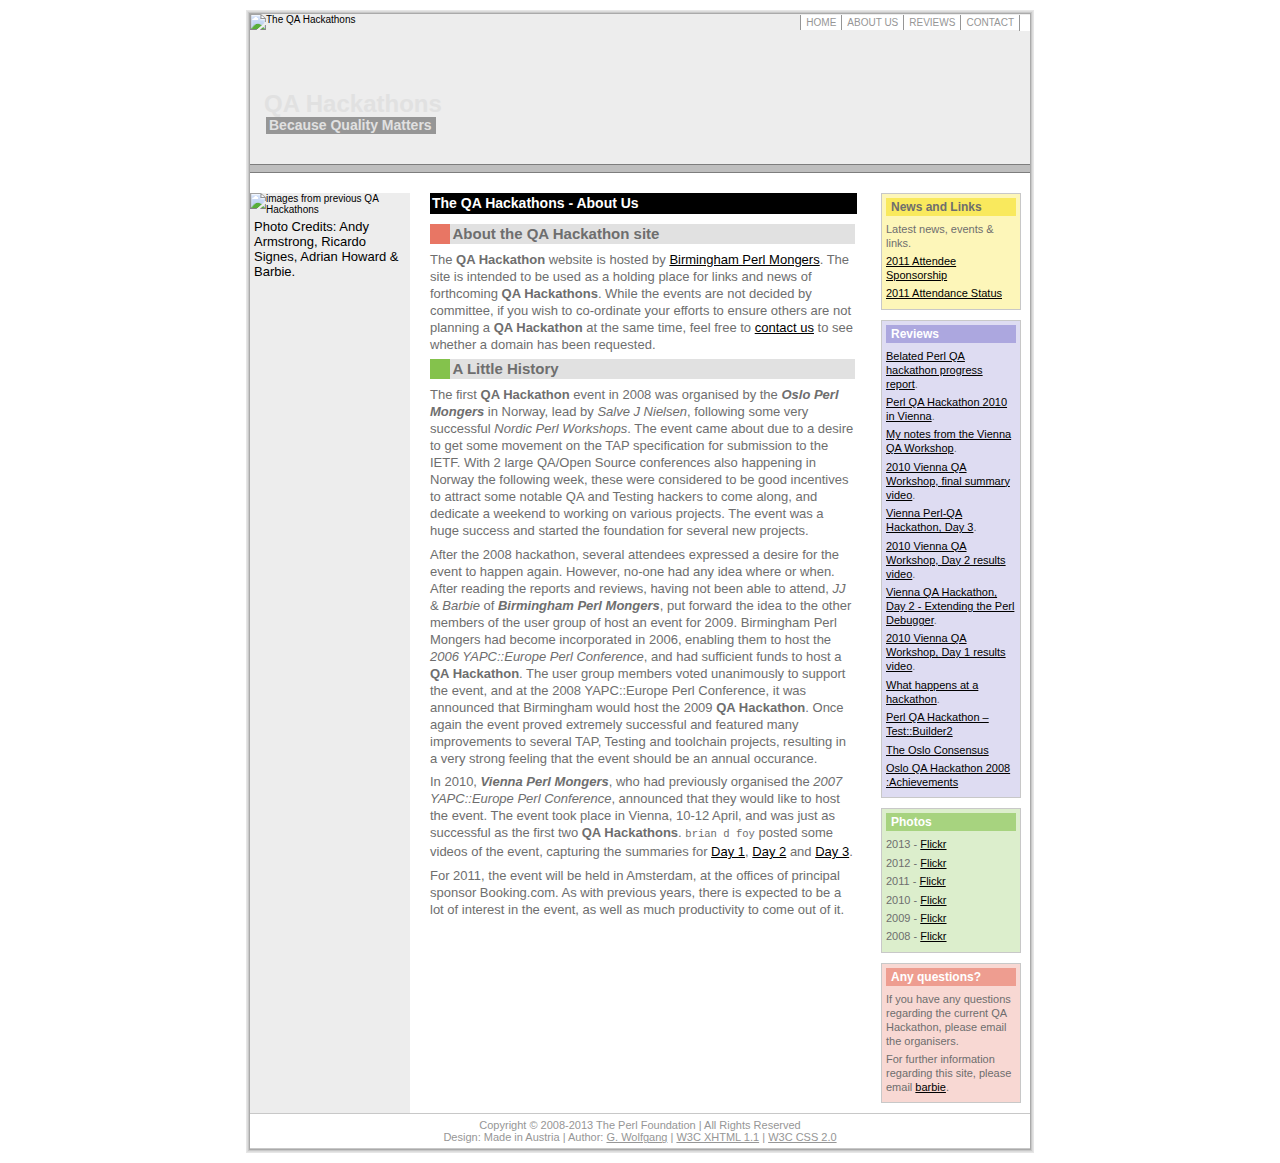
==== html/about.html @ 66c02064 "added review page" ====
<!DOCTYPE html PUBLIC "-//W3C//DTD XHTML 1.1//EN" "http://www.w3.org/TR/xhtml11/DTD/xhtml11.dtd">
<html xmlns="http://www.w3.org/1999/xhtml" xml:lang="en">

<head>
  <meta http-equiv="content-type" content="text/html; charset=iso-8859-1" />
  <meta name="description" content="QA Hackathons" />
  <meta name="keywords" content="qa,testing,hackathon,quality assurance,perl" />
  <link rel="stylesheet" type="text/css" media="all" href="./css/style.css" />
  <title>QA Hackathons - Because Quality Matters</title>

<script type="text/javascript">
var gaJsHost = (("https:" == document.location.protocol) ? "https://ssl." : "http://www.");
document.write(unescape("%3Cscript src='" + gaJsHost + "google-analytics.com/ga.js' type='text/javascript'%3E%3C/script%3E"));
</script>
<script type="text/javascript">
try {
var pageTracker = _gat._getTracker("UA-1826389-28");
pageTracker._trackPageview();
} catch(err) {}</script>

</head>

<body>
  <div id="border-container1">
  <div id="border-container2">
  <div id="border-container3">
  <div id="page-container">

  	<!-- HEADER -->
    <!-- Global Navigation -->
		<h3 class="hide">Global Navigation</h3>
    <div class="nav-global-container">
      <div class="nav-global nav-global-font">
			  <ul>
    	    <li><a href="index.html">Home</a></li>
    	    <li><a href="about.html">About Us</a></li>
    	    <li><a href="reviews.html">Reviews</a></li>
    	    <li><a href="contact.html">Contact</a></li>
          <li><a href="contact.html#language"><img class="img-flag" src="./img/flag_uk.gif" title="Website in English" alt=""/></a></li>
<!--
          <li><a href="#"><img class="img-flag" src="./img/flag_spain.gif" title="Website en Espanol" alt=""/></a></li>
          <li><a href="#"><img class="img-flag" src="./img/flag_france.gif" title ="Website en Francais" alt=""/></a></li>
          <li><a href="#"><img class="img-flag" src="./img/flag_germany.gif" title ="Website auf Deutsch" alt=""/></a></li>
-->

        </ul>
		  </div>
    </div>

    <!-- Sitename and Banner -->
		<div class="site-name">
		  QA Hackathons
		  <div class="site-slogan">
			  Because Quality Matters
			</div>
		</div>
		<div><img class="img-header" src="./img/qahack-banner.jpg" alt="The QA Hackathons" width="780" height="150" /></div>

    <!-- Main navigation -->
		<h3 class="hide">Main Navigation</h3>
    <div class="nav-main nav-main-font">
			<p>
		  </p>
		</div>

  	<!-- FRONT PAGE SIDEBANNER -->
		<h3 class="hide">Sub-Navigation</h3>
		<div class="sidebanner-frontpage">
    <div class="buffer"></div>
	  	<img class="img-sidebanner" src="./img/sidebar.jpg" alt="images from previous QA Hackathons" width="160" height="500" />
          <p>Photo Credits: Andy Armstrong, Ricardo Signes, Adrian Howard &amp; Barbie.</p>
    </div>

    <!-- WRAP CONTENT AND SIDEBAR -->
    <div class="container-content-sidebar">

  	<!-- 	CONTENT -->
		<h3 class="hide">Content</h3>
		<div class="content content-font">

  	  <!-- Page title -->
		  <div class="content-pagetitle"><p>The QA Hackathons - About Us</p></div>

			<div class="contentbox-container-full">
			  <div class="contentbox-title-shading bg-red07 box-on">&nbsp;</div>
				<div class="contentbox-title-shading">About the QA Hackathon site</div>
        <div class="contentbox-noshading">
          <p>The <strong>QA Hackathon</strong> website is hosted by <a href="http://birmingham.pm.org">Birmingham Perl Mongers</a>. The site is intended to be used as a holding place for links and news of forthcoming <strong>QA Hackathons</strong>. While the events are not decided by committee, if you wish to co-ordinate your efforts to ensure others are not planning a <strong>QA Hackathon</strong> at the same time, feel free to <a href="contact.html">contact us</a> to see whether a domain has been requested.</p>
        </div>

			  <div class="contentbox-title-shading bg-green07 box-on">&nbsp;</div>
				<div class="contentbox-title-shading">A Little History</div>
        <div class="contentbox-noshading">
          <p>The first <strong>QA Hackathon</strong> event in 2008 was organised by the <em><strong>Oslo Perl Mongers</strong></em> in Norway, lead by <em>Salve J Nielsen</em>, following some very successful <em>Nordic Perl Workshops</em>. The event came about due to a desire to get some movement on the TAP specification for submission to the IETF. With 2 large QA/Open Source conferences also happening in Norway the following week, these were considered to be good incentives to attract some notable QA and Testing hackers to come along, and dedicate a weekend to working on various projects. The event was a huge success and started the foundation for several new projects.</p>
          <p>After the 2008 hackathon, several attendees expressed a desire for the event to happen again. However, no-one had any idea where or when. After reading the reports and reviews, having not been able to attend, <em>JJ</em> &amp; <em>Barbie</em> of <em><strong>Birmingham Perl Mongers</strong></em>, put forward the idea to the other members of the user group of host an event for 2009. Birmingham Perl Mongers had become incorporated in 2006, enabling them to host the <em>2006 YAPC::Europe Perl Conference</em>, and had sufficient funds to host a <strong>QA Hackathon</strong>. The user group members voted unanimously to support the event, and at the 2008 YAPC::Europe Perl Conference, it was announced that Birmingham would host the 2009 <strong>QA Hackathon</strong>. Once again the event proved extremely successful and featured many improvements to several TAP, Testing and toolchain projects, resulting in a very strong feeling that the event should be an annual occurance.</p>
          <p>In 2010, <em><strong>Vienna Perl Mongers</strong></em>, who had previously organised the <em>2007 YAPC::Europe Perl Conference</em>, announced that they would like to host the event. The event took place in Vienna, 10-12 April, and was just as successful as the first two <strong>QA Hackathons</strong>. <code>brian d foy</code> posted some videos of the event, capturing the summaries for <a href="http://blogs.perl.org/users/brian_d_foy/2010/04/2010-vienna-qa-workshop-day-1-results-video.html">Day 1</a>, <a href="http://blogs.perl.org/users/brian_d_foy/2010/04/2010-vienna-qa-workshop-day-2-results-video.html">Day 2</a> and <a href="http://blogs.perl.org/users/brian_d_foy/2010/04/2010-vienna-qa-workshop-final-summary-video.html">Day 3</a>.</p>
          <p>For 2011, the event will be held in Amsterdam, at the offices of principal sponsor Booking.com. As with previous years, there is expected to be a lot of interest in the event, as well as much productivity to come out of it.</p>
        </div>

      </div>
    </div>


    <!-- SIDEBAR -->
		<h3 class="hide">Sidebar</h3>
	  <div class="sidebar sidebar-font">

			<div class="sidebarbox-border bg-yellow03">
        <div class="sidebarbox-title-shading bg-yellow07">News and Links</div>
	  		<p>Latest news, events & links.</p>
	  		<p><a href="http://2011.qa-hackathon.org/qa2011/wiki?node=Sponsors">2011 Attendee Sponsorship</a></p>
			  <p><a href="http://2011.qa-hackathon.org/qa2011/wiki?node=Attendees">2011 Attendance Status</a></p>
      </div>

			<div class="sidebarbox-border bg-blue02">
        <div class="sidebarbox-title-shading bg-blue05 txt-white">Reviews</div>
        <!-- 2010 -->
	  		<p><a href="http://www.dagolden.com/index.php/35/belated-perl-qa-hackathon-progress-report/">Belated Perl QA hackathon progress report</a>.</p>
	  		<p><a href="http://jozef.kutej.net/2010/04/perl-qa-hackathon-2010-in-vienna.html">Perl QA Hackathon 2010 in Vienna</a>.</p>
	  		<p><a href="http://blogs.perl.org/users/brian_d_foy/2010/04/my-notes-from-the-vienna-qa-workshop.html">My notes from the Vienna QA Workshop</a>.</p>
	  		<p><a href="http://blogs.perl.org/users/brian_d_foy/2010/04/2010-vienna-qa-workshop-final-summary-video.html">2010 Vienna QA Workshop, final summary video</a>.</p>
	  		<p><a href="http://blogs.perl.org/users/ovid/2010/04/vienna-perl-qa-hackathon-day-3.html">Vienna Perl-QA Hackathon, Day 3</a>.</p>
	  		<p><a href="http://blogs.perl.org/users/brian_d_foy/2010/04/2010-vienna-qa-workshop-day-2-results-video.html">2010 Vienna QA Workshop, Day 2 results video</a>.</p>
	  		<p><a href="http://blogs.perl.org/users/ovid/2010/04/vienna-qa-hackathon-day-2---extending-the-perl-debugger.html">Vienna QA Hackathon, Day 2 - Extending the Perl Debugger</a>.</p>
	  		<p><a href="http://blogs.perl.org/users/brian_d_foy/2010/04/2010-vienna-qa-workshop-day-1-results-video.html">2010 Vienna QA Workshop, Day 1 results video</a>.</p>

        <!-- 2009 -->
	  		<p><a href="http://www.h-online.com/open/features/What-happens-at-a-hackathon-746561.html">What happens at a hackathon</a>.</p>
        <p><a href="http://colinnewell.wordpress.com/2009/03/31/perl-qa-hackathon-testbuilder2/">Perl QA Hackathon � Test::Builder2</a></p>

        <!-- 2008 -->
        <p><a href="http://use.perl.org/~Alias/journal/36128">The Oslo Consensus</a></p>
        <p><a href="http://perl-qa.hexten.net/wiki/index.php/Oslo_QA_Hackathon_2008_:Achievements">Oslo QA Hackathon 2008 :Achievements</a></p>
      </div>

			<div class="sidebarbox-border bg-green02">
        <div class="sidebarbox-title-shading bg-green05 txt-white">Photos</div>
        <p>2013 - <a href="http://www.flickr.com/search/?ss=2&w=all&q=qa2013&m=text">Flickr</a></p>
        <p>2012 - <a href="http://www.flickr.com/search/?ss=2&w=all&q=2012+qa+hackathon&m=text">Flickr</a></p>
        <p>2011 - <a href="http://www.flickr.com/search/?ss=2&w=all&q=2011+qa+hackathon&m=text">Flickr</a></p>
        <p>2010 - <a href="http://www.flickr.com/search/?ss=2&w=all&q=2010+qa+hackathon&m=text">Flickr</a></p>
        <p>2009 - <a href="http://www.flickr.com/search/?ss=2&w=all&q=2009+qa+hackathon&m=text">Flickr</a></p>
        <p>2008 - <a href="http://www.flickr.com/search/?ss=2&w=all&q=osloperlqa2008&m=text">Flickr</a></p>
      </div>

			<div class="sidebarbox-border bg-red02">
        <div class="sidebarbox-title-shading bg-red05 txt-white">Any questions?</div>
        <p>If you have any questions regarding the current QA Hackathon, please email the organisers. </p>
        <p>For further information regarding this site, please email <a href="mailto:barbie@missbarbell.co.uk">barbie</a>.</p>
      </div>
    </div>

    <!-- END WRAP CONTENT AND SIDEBAR -->
		</div>

    <!-- FOOTER -->
		<h3 class="hide">Footer</h3>
    <div class="footer footer-font">
       Copyright &copy; 2008-2013 The Perl Foundation | All Rights Reserved<br />Design: Made in Austria | Author: <a href="mailto:gw@actamail.com">G. Wolfgang</a> | <a href="http://validator.w3.org/check?uri=referer" title="Validate code as W3C XHTML 1.1 Strict Compliant">W3C XHTML 1.1</a> | <a href="http://jigsaw.w3.org/css-validator/" title="Validate Style Sheet as W3C CSS 2.0 Compliant">W3C CSS 2.0</a>
    </div>
  </div>
  </div>
  </div>
  </div>
</body>
</html>
---- html/css/style.css ----
/*****************************************************/
/*   Design:  GoFlexiblePro                          */
/*            Stylesheet for screen rendering        */
/*---------------------------------------------------*/
/*   Author:  G. Wolfgang                            */
/*   Email:   gw@actamail.com                        */
/*   Date:    April 14, 2006                         */
/*---------------------------------------------------*/
/*   You can use this stylesheet freely under the    */
/*   condition of giving proper author credits.      */
/*---------------------------------------------------*/
/*   Check out my favorite website: www.sda.org      */
/*****************************************************/

/*-----------------------------------------------------------------------*/
/* REMARK: FONT-SIZE DEFINITIONS                                         */
/*-----------------------------------------------------------------------*/
/* Relative font-sizes in "em" are used where necessary. To make the     */
/* "em"-units normed, the incoming font sizes are set to 1.0 em. The     */
/* font-size variations throughout the webpage are then expressed in     */
/* percentage values respective to the incoming font-size. To make       */
/* calculations easier, the font definition in "body" is such that       */
/* 1.0em = 10px. This makes life a real breeze!                          */
/*-----------------------------------------------------------------------*/

/*************************/
/* SECTION 1 - MAIN BODY */
/*************************/

/*-------------------------------*/
/* Section 1.1 - Page definition */
/*-------------------------------*/

body {
	font-size: 62.5%; margin: 0em auto; padding: 0em; font-family: "trebuchet ms", verdana, arial, sans-serif;
}

#border-container1 { 
    width: 786px; margin: 10px auto; border: solid 1px rgb(230,230,230); 
}

#border-container2 { 
    width: 784px; margin: 0px auto; border: solid 1px rgb(220,220,220); 
}

#border-container3 { 
    width: 782px; margin: 0px auto; border: solid 1px rgb(200,200,200); 
}

#page-container {
	width: 780px; margin: 0px auto; padding: 0px; border: solid 1px rgb(170,170,170); background-color: rgb(237,237,237);
}

/**********************/
/* SECTION 2 - HEADER */
/**********************/

/*--------------------------------------*/
/* Section 2.1 - Global navigation menu */
/*--------------------------------------*/

.nav-global-container {
	float: left; position: absolute; z-index: 3; width: 780px; top: 15px; background-color: transparent;
}

.nav-global ul {	
	float: right; margin: 0px; padding: 0px; list-style: none;
}	

.nav-global li {
	float: left; white-space: nowrap; text-transform: uppercase;
}

.nav-global li a {
	display: block; margin: 0px; padding: 2px 5px 2px 5px; border-left: solid 1px rgb(150,150,150); background-color: rgb(255,255,255); color: rgb(150,150,150); text-decoration: none; font-size: 100%;
}

.nav-global a:hover {
	background-color: rgb(255,255,255); color: rgb(0,0,0); text-decoration: underline;
}

.img-flag {
	display: block; height: 1.2em; margin: 0px; padding: 0px; border: solid 0px rgb(0,0,0);
}

/*-----------------------------------*/
/* Section 2.2 - Sitename and Banner */
/*-----------------------------------*/

.site-name  {
	clear: both; float: left; position: absolute; z-index: 1; width: 700px; top: 90px; margin: 0px; padding-left: 14px; background-color: transparent; color: rgb(225,225,225); font-weight: bold; font-size: 24px;
}

.site-slogan  {
	float: left; position: absolute; z-index: 2; width: 11.7em; top: 1.9em; left: 16px; margin: 0px; padding: 0px 3px 1px 3px; background-color: rgb(150,150,150);	color: rgb(225,225,225); font-weight: bold; font-size: 14px;
}

.img-header {
	clear: both; float: left; width: 780px; height: 150px; margin: 0px; padding: 0px;
}

/*------------------------------------*/
/* Section 2.3 - Main navigation menu */
/*------------------------------------*/

.nav-main {
	clear: both; float: left; width: 780px; margin: 0px; padding: 0px; border-top: solid 1px rgb(125,125,125); border-bottom: solid 1px rgb(125,125,125); background-color: rgb(190,190,190);
}

.nav-main ul {	
	list-style: none; margin: 0px; padding: 0px; font-weight: bold;
}	

.nav-main li {
	float: left; display: block; white-space: nowrap; background-color: inherit;
}

.nav-main li a {
	color: rgb(255,255,255); margin: 0px; padding: 0px 10px 0px 10px; border-right: solid 1px rgb(255,255,255); text-decoration: none; font-size: 130%;		
}

.nav-main a:hover, .nav-main a.selected {
	background-color: inherit; color: rgb(110,110,110); text-decoration: none;
}

/*************************************/
/* SECTION 3 - FRONT-PAGE SIDEBANNER */
/*************************************/

.sidebanner-frontpage {
	clear: both; float: left; width: 160px; margin: 0px; padding: 0px;
}

.sidebanner-frontpage p { padding: 4px; }

.img-sidebanner {
	width: 160px; margin: 0px; padding: 0px; border: none;
}

/******************************/
/* SECTION 4 - SUB-NAVIGATION */
/******************************/

/*--------------------*/
/* Section 4.1 - Size */
/*--------------------*/

.nav-sub {
	clear: both; min-height: 400px; float: left; width: 160px; margin: 0px; padding: 0px; color: rgb(110,110,110);
}

/* IE6-hack for min-height. Also works for IE7-Beta2 */
* html .nav-sub {
	height: 400px;
} 
/* End IE-Hack */

/*--------------------*/
/* Section 4.2 - Menu */
/*--------------------*/

.nav-sub ul {	
	float: left; list-style: none; width: 160px; margin: 0px; padding: 0px; border-bottom: solid 1px rgb(200,200,200);
}	

.nav-sub li {
	margin: 0px; padding: 0px;
}

.nav-sub li.title {
	vertical-align: top; margin: 0px; padding: 10px 7px 10px 14px; text-transform: uppercase; color: rgb(175,175,175); font-weight: bold; font-size: 140%;
}

.nav-sub li.group a {
	display: block; min-height: 1.5em; margin: 0px; padding: 3px 7px 2px 10px; border-top: solid 1px rgb(200,200,200); border-left: solid 5px rgb(235,235,235); text-decoration: none; text-transform: uppercase; font-weight: bold; font-size: 120%;
}

/* IE6-hack for min-height. Also works for IE7-Beta2 */
* html .nav-sub li.group a {
	height: 1.5em;
}
/* End IE-Hack */
	
.nav-sub li a {
	display: block; min-height: 1.5em; margin: 0px; padding: 3px 7px 2px 10px; border-left: solid 5px rgb(235,235,235); color: rgb(110,110,110); text-decoration: none; font-size: 120%;
}

/* IE6-hack for min-height. Also works for IE7-Beta2 */
* html .nav-sub li a {
	height: 1.5em;
}
/* End IE-Hack */

.nav-sub li.group a:hover, .nav-sub li.group .selected {
	border-left: solid 5px rgb(175,175,175); background-color: rgb(225,225,225); text-decoration: none;
}

.nav-sub a:hover, .nav-sub .selected {
	border-left: solid 5px rgb(175,175,175); background-color: rgb(225,225,225); text-decoration: none;
}

.nav-sub-align {
	text-align: left;
}

/*******************************************************************/
/* SECTION 5 -  Extend left column height to footer                */
/*-----------------------------------------------------------------*/
/* TRICK: To nest the right two columns (content and sidebar) and  */
/* give them a minimum height and white background. Then let the   */
/* left column have transparent background so the light-grey color */
/* from the global page definition comes through. However, nesting  */
/* floats inside each other with identical widths may activate the */
/* IE character duplicating bug, where the last characters of the  */
/* last float statement are duplicated outside the float. The      */
/* correction for this is to reduce the sidebar float so that the  */
/* sum of the content and sidebar floats are 6px less than the     */
/* container holding them. See Section 7.1, where this is done.    */
/* ----------------------------------------------------------------*/
/* RESTRICTION: For situations where the left navigation menu is   */
/* expanding over the minimum 600px height, it must remain smaller */
/* than the right columns. Otherwise the global page grey back-    */
/* will shine through after the end of the content and sidebar     */
/* columns. This situation may arise when you have very long left  */
/* navigation menus, and short content and sidebars. If this is    */
/* your situation, then simply increase the minimum height of the  */
/* left column, as well as the container defined in this section.  */
/*******************************************************************/

/* Contain both right columns (content and sidebar) in one         */
/* container and extended to a minimum height of 600 px            */
/* The "!important" statement is for Firefox so that the           */
/* "height" statement still allows the container to grow and       */
/* not remain fixed size. Necessary because IE cannot render       */
/* the "min-height" property                                       */

.container-content-sidebar {
   float: left; width: 620px; min-height: 400px; margin: 0px; padding: 0px; background-color: rgb(255,255,255);
}

/* IE6-hack for min-height. Also works for IE7-Beta2 */
* html .container-content-sidebar {
	height: 400px;
} 
/* End IE-Hack */

/* Put a buffer between sub-navigation column and      */
/* main-navigation so that the global page background  */
/* color does not come through in this place           */

.buffer {
 	float: left; width: 160px; height: 20px; margin: 0px; padding: 0px; background-color: rgb(255,255,255);	
}

/***********************/
/* SECTION 6 - CONTENT */
/***********************/

/*--------------------*/
/* Section 6.1 - Size */
/*--------------------*/

.content {
	float: left; width: 425px; margin: 0px; padding: 20px 20px 0px 20px; background-color: rgb(255,255,255);	
}

/*-------------------------*/
/* Section 6.2 - Pagetitle */
/*-------------------------*/

.content-pagetitle {
	width: 425px; margin: 0px 0px 10px 0px; padding: 2px 0px 2px 2px; background: #000; color: #fff; font-weight: bold;
}

.content-pagetitle p {
	padding: 0px; margin: 0px; font-weight: bold; font-size: 140%;
}

/*----------------------------------*/
/* Section 6.3 - Extra container    */
/*----------------------------------*/
/* To ensure that no problems arise */
/* with right and left floatings    */
/* and make the implementation      */
/* robuster.                        */
/*----------------------------------*/

.contentbox-container-full {
	 float: left; width: 425px; margin: 0px 0px 1.5em 0px; padding: 0px;
}

.contentbox-container-left {
	float: left; width: 205px; margin: 0px 0px 1.5em 0px; padding: 0px;
}

.contentbox-container-right {
	float: right; width: 205px; margin: 0px 0px 1.5em 0px; padding: 0px;
}

/*-----------------------------*/
/* Section 6.4 - Content title */
/*-----------------------------*/

.contentbox-title-noshading-noline {
	display: block; margin: 0px; padding: 0px; background-color: transparent; text-transform: none; font-weight: bold; font-size: 150%;
}

.contentbox-title-noshading-line {
	display: block; margin: 0px 0px 0.2em 0px; padding: 0px; border-bottom: solid 2px rgb(135,135,135); background-color: transparent; text-transform: none; font-weight: bold; font-size: 150%;
}

.contentbox-title-shading {
  	margin: 0px; padding: 1px 0px 2px 3px; background-color: rgb(225,225,225); font-weight: bold; font-size: 150%;	
}

/*--------------------------------*/
/* Section 6.5 - Contentbox size  */
/*--------------------------------*/

/* No shading */
.contentbox-noshading {
	margin: 0px; padding: 0.7em 0px 0px 0px; background-color: transparent;
}

/* Shading */
.contentbox-shading {
	margin: 0px; padding: 7px 10px 5px 10px; background-color: transparent;
}

/*-------------------------------*/
/* Section 6.6 - Contentbox text */
/*-------------------------------*/

/* Heading */
h1 {
	clear: left; margin: 1.0em 0px 1.0em 0px; font-weight: bold; font-size: 150%;
}

h2 {
	clear: left; margin: 1.5em 0px 1.0em 0px; font-weight: bold; font-size: 140%;
}

h3 {
	clear: left; margin: 1.0em 0px 0.6em 0px;	font-weight: bold; font-size: 130%;
}

h4 {
	clear: left; margin: 0.5em 0px 0.5em 0px;	font-weight: bold; font-style: italic; font-size: 130%;
}

/* Paragraph text */
p {
   clear: left; margin: 0em 0px 0.5em 0px; padding: 0px; font-size: 130%;
}

/* Quote */
p.quote {
   clear: left; margin: 0em 30px 0.6em 30px;	line-height: 120%; font-size: 120%;
}

/* Embedded */
.embed {
   float: left; width: 120px; margin: 2px 7px 2px 0px; padding: 5px 5px 5px 5px; background-color: rgb(225,225,225); font-style: italic; font-weight: bold;  line-height: 1.2em; font-size: 180%;
}

.embed-caption {
   float: left; margin: 5px 0px 0px 0px; padding: 0px; font-style: italic; font-weight: normal; line-height: 1.2em; font-size: 50%;
}

/* Unordered list */
.content ul {
	margin: 0px 10px 10px 0px; padding: 0px 0px 0px 30px; list-style-type: disc; list-style-position: outside; font-size: 130%;
}

/* Ordered List */
.content ol {
	margin: 0px 10px 0px 17px; padding: 0px 0px 0px 30px; list-style-type: decimal; list-style-position: outside; font-size: 130%;
}

/*--------------------------*/
/* Section 6.7 - Datatables */
/*--------------------------*/

.tabledata {
	clear: left; margin: 0.5em 0px 0.2em 30px; border: solid 1px rgb(150,150,150); empty-cells: show; border-collapse: collapse; background-color: rgb(225,225,225);
}

.tabledata tr {
	margin: 0px; padding: 0px;
}

.tabledata td {
	padding: 2px 7px 2px 7px; border: solid 1px rgb(150,150,150); text-align: left; font-size: 120%;
}

.tabledata th {
	margin: 0px; padding: 2px 7px 2px 7px; border: solid 1px rgb(150,150,150); empty-cells: show; text-align: left; font-size: 120%; 	
}

p.tabledata-caption {
	margin: 0em 0px 10px 30px; padding: 0px; clear: both; text-align: left; font-size: 120%;
}

/*----------------------*/
/* Section 6.8 - Images */
/*----------------------*/

/* No border */
.img-left-noborder {
	float: left; margin: 0.3em 7px 3px 0px;
}

.img-right-noborder {
	float: right; margin: 0.3em 0px 3px 7px;
}

/* Border */
.img-left-border {
	float: left; margin: 0.3em 7px 3px 0px; border: solid 1px rgb(150,150,150);
}

.img-right-border {
	float: right; margin: 0.3em 0px 3px 7px; border: solid 1px rgb(150,150,150);	
}

/***********************/
/* SECTION 7 - SIDEBAR */
/***********************/

/*-----------------------------------------------*/
/* Section 7.1 - Size                            */
/*-----------------------------------------------*/
/* Because of IE float-rendering bug, the width  */
/* must be reduced by 6px, otherwise it will     */
/* duplicate characters after the last float     */
/* Reason: IE may not alwys allow nested floats  */
/* have identical widths, but inside float must  */
/* be smaller than outside float. This IE-bug is */
/* somewhat unpredictable. See Section 5 header  */
/* for more details on this topic.               */
/*-----------------------------------------------*/

.sidebar {
	 float: right; width: 144px; margin: 0px ; padding: 20px 5px 0px 0px; background-color: rgb(255,255,255);
}

/*-----------------------*/
/* Section 7.2 - Textbox */
/*-----------------------*/

.sidebarbox-noborder {
	width: 140px; margin: 0em 0px 1.0em 0px; padding: 0px;
}

.sidebarbox-border {
	width: 130px; margin: 0px 0px 1.0em 0px; padding: 4px 4px 4px 4px; border: solid 1px rgb(200,200,200);
}

/*-----------------------------*/
/* Section 7.3 - Textbox title */
/*-----------------------------*/

.sidebarbox-title-noshading-noline {
	 display: block; margin: 0px 0px 0.5em 0px; padding: 1px 0px 1px 0px;font-weight: bold; font-size: 120%;
}

.sidebarbox-title-noshading-line {
	display: block; margin: 0px 0px 0.5em 0px; padding: 1px 0px 1px 0px; border-bottom: solid 1px rgb(135,135,135); background-color: transparent; font-weight: bold; font-size: 120%;
}

.sidebarbox-title-shading {
	display: block; margin: 0px 0px 0.5em 0px; padding: 2px 5px 2px 5px; background-color: rgb(225,225,225); font-weight: bold; font-size: 120%;
}

/*------------------------------*/
/* Section 7.4 - Paragraph text */
/*------------------------------*/

.sidebarbox-noborder p {
	margin: 0px 4px 0.4em 4px; padding: 0px; background-color: transparent; font-size: 110%;
}

.sidebarbox-border p {
	margin: 0px 0px 0.4em 0px; padding: 0px; background-color: transparent; font-size: 110%;
}

/**********************/
/* SECTION 8 - FOOTER */
/**********************/

/* Somehow not possible to use percentage values to scale the font-size here. */
/* Therefore the is the font-size definition given in the generic CSS-class   */
/* "footer-font", even though those generic font classes should all have a    */
/* normed size of 1.0em. But making footer an exception will not hurt us.     */

.footer {
	clear: both; width: 780px; margin: 0px 0px 0px 0px; padding: 5px 0px 5px 0px; border-top: solid 1px rgb(200,200,200); border-bottom: solid 1px rgb(200,200,200); background-color: rgb(255,255,255); text-align: center;	
}

/***************************************************/
/* SECTION 9 - HYPERLINKS FOR NON-NAVIGATION TEXTS */
/***************************************************/

.content a, .sidebar a {
	color: rgb(0,0,0); text-decoration: underline;
}

.content a:hover, .sidebar a:hover {
	color: rgb(110,110,110); text-decoration: none;
}

.content a:visited, .sidebar a:visited {
	color: rgb(110,110,110);
}

.footer a {
	color: rgb(150,150,150); text-decoration: underline;
}

.footer a:hover {
	color: rgb(0,0,0); text-decoration: none;
}

/********************************/
/* SECTION 10 - GENERIC CLASSES */
/********************************/

/*------------------------------------------*/
/* Section 10.1 - Global default fonts      */
/*------------------------------------------*/
/* Only applied to the main div-statements  */
/* for the basic page regions.              */
/*------------------------------------------*/

.nav-global-font {
	font-size: 1.0em;
}

.nav-main-font {
	font-size: 1.0em;
}

.nav-sub-font {
	font-size: 1.0em;
}

.content-font {
	font-size: 1.0em; line-height: 1.7em; color: rgb(110,110,110);
}

.sidebar-font {
	font-size: 1.0em; line-height: 1.4em; color: rgb(110,110,110);
}

/* Percentage value does not work in "footer", so we     */
/* cannot give the normed size of "1.0em" here and scale */
/* it up inside the "footer". Thus we define the final   */
/* font-size here the way it will appear on screen.      */
.footer-font {
	font-size: 1.1em; color: rgb(150,150,150);
}

/*--------------------------------------*/
/* Section 10.2 - Horizontal alignments */
/*--------------------------------------*/

.align-left {
	text-align: left;
}

.align-right {
	text-align: right;
}

.float-left {
	float: left;
}

.float-right {
	float: right;
}

/*-------------------------------------*/
/* Section 10.3 - Title decoration box */
/*-------------------------------------*/

.box-on {
	float: left; width: 1.0em; margin-right: 0.2em; padding-left: 0.3em;
}

.box-off {
	display: none;
}

/*---------------------------*/
/* Section 10.4  Text colors */
/*---------------------------*/

/* Basic Colors */
.txt-white {
	color: rgb(255,255,255);
}

.txt-black {
	color: rgb(0,0,0);
}

/* Grey */
.txt-grey01 {
	color: rgb(242,242,242);
}

.txt-grey02 {
	color: rgb(230,230,230);
}

.txt-grey03 {
	color: rgb(217,217,217);
}

.txt-grey04 {
	color: rgb(204,204,204);
}

.txt-grey05 {
	color: rgb(191,191,191);
}

.txt-grey06 {
	color: rgb(178,178,178);
}

.txt-grey07 {
	color: rgb(153,153,153);
}

.txt-grey08 {
	color: rgb(127,127,127);
}

.txt-grey09 {
	color: rgb(89,89,89);
}

.txt-grey10 {
	color: rgb(51,51,51);
}

/* Yellow */
.txt-yellow01 {
	color: rgb(254,252,232);
}

.txt-yellow02 {
	color: rgb(253,249,201);
}

.txt-yellow03 {
	color: rgb(253,246,185);
}

.txt-yellow04 {
	color: rgb(252,243,162);
}

.txt-yellow05 {
	color: rgb(251,239,139);
}

.txt-yellow06 {
	color: rgb(250,236,116);
}

.txt-yellow07 {
	color: rgb(249,233,93);
}

.txt-yellow08 {
	color: rgb(249,230,69);
}

.txt-yellow09 {
	color: rgb(248,227,46);
}

.txt-yellow10 {
	color: rgb(247,224,23);
}

/* Blue */
.txt-blue01 {
	color: rgb(238,237,249);
}

.txt-blue02 {
	color: rgb(222,220,242);
}

.txt-blue03 {
	color: rgb(205,202,236);
}

.txt-blue04 {
	color: rgb(189,185,229);
}

.txt-blue05 {
	color: rgb(172,167,223);
}

.txt-blue06 {
	color: rgb(155,149,217);
}

.txt-blue07 {
	color: rgb(139,132,210);
}

.txt-blue08 {
	color: rgb(122,114,204);
}

.txt-blue09 {
	color: rgb(106,97,197);
}

.txt-blue10 {
	color: rgb(89,79,191);
}

/* Green */
.txt-green01 {
	color: rgb(237,246,229);
}

.txt-green02 {
	color: rgb(220,238,204);
}

.txt-green03 {
	color: rgb(202,229,178);
}

.txt-green04 {
	color: rgb(185,220,153);
}

.txt-green05 {
	color: rgb(167,211,127);
}

.txt-green06 {
	color: rgb(149,203,102);
}

.txt-green07 {
	color: rgb(132,194,76);
}

.txt-green08 {
	color: rgb(114,185,51);
}

.txt-green09 {
	color: rgb(97,177,25);
}

.txt-green10 {
	color: rgb(79,168,0);
}

/* Red */
.txt-red01 {
	color: rgb(252,235,233);
}

.txt-red02 {
	color: rgb(248,216,211);
}

.txt-red03 {
	color: rgb(245,196,188);
}

.txt-red04 {
	color: rgb(242,177,166);
}

.txt-red05 {
	color: rgb(238,157,144);
}

.txt-red06 {
	color: rgb(235,137,122);
}

.txt-red07 {
	color: rgb(232,118,100);
}

.txt-red08 {
	color: rgb(229,98,77);
}

.txt-red09 {
	color: rgb(225,79,55);
}

.txt-red10 {
	color: rgb(222,59,33);
}

/*----------------------------------*/
/* Section 10.5 - Background colors */
/*----------------------------------*/

/* Basic Colors */
.bg-white {
	background-color: rgb(255,255,255);
}

.bg-black {
	background-color: rgb(0,0,0);
}

/* Grey */
.bg-grey01 {
	background-color: rgb(242,242,242);
}

.bg-grey02 {
	background-color: rgb(230,230,230);
}

.bg-grey03 {
	background-color: rgb(217,217,217);
}

.bg-grey04 {
	background-color: rgb(204,204,204);
}

.bg-grey05 {
	background-color: rgb(191,191,191);
}

.bg-grey06 {
	background-color: rgb(178,178,178);
}

.bg-grey07 {
	background-color: rgb(153,153,153);
}

.bg-grey08 {
	background-color: rgb(127,127,127);
}

.bg-grey09 {
	background-color: rgb(89,89,89);
}

.bg-grey10 {
	background-color: rgb(51,51,51);
}

/* Yellow */
.bg-yellow01 {
	background-color: rgb(254,252,232);
}

.bg-yellow02 {
	background-color: rgb(253,249,201);
}

.bg-yellow03 {
	background-color: rgb(253,246,185);
}

.bg-yellow04 {
	background-color: rgb(252,243,162);
}

.bg-yellow05 {
	background-color: rgb(251,239,139);
}

.bg-yellow06 {
	background-color: rgb(250,236,116);
}

.bg-yellow07 {
	background-color: rgb(249,233,93);
}

.bg-yellow08 {
	background-color: rgb(249,230,69);
}

.bg-yellow09 {
	background-color: rgb(248,227,46);
}

.bg-yellow10 {
	background-color: rgb(247,224,23);
}

/* Blue */
.bg-blue01 {
	background-color: rgb(238,237,249);
}

.bg-blue02 {
	background-color: rgb(222,220,242);
}

.bg-blue03 {
	background-color: rgb(205,202,236);
}

.bg-blue04 {
	background-color: rgb(189,185,229);
}

.bg-blue05 {
	background-color: rgb(172,167,223);
}

.bg-blue06 {
	background-color: rgb(155,149,217);
}

.bg-blue07 {
	background-color: rgb(139,132,210);
}

.bg-blue08 {
	background-color: rgb(122,114,204);
}

.bg-blue09 {
	background-color: rgb(106,97,197);
}

.bg-blue10 {
	background-color: rgb(89,79,191);
}

/* Green */
.bg-green01 {
	background-color: rgb(237,246,229);
}

.bg-green02 {
	background-color: rgb(220,238,204);
}

.bg-green03 {
	background-color: rgb(202,229,178);
}

.bg-green04 {
	background-color: rgb(185,220,153);
}

.bg-green05 {
	background-color: rgb(167,211,127);
}

.bg-green06 {
	background-color: rgb(149,203,102);
}

.bg-green07 {
	background-color: rgb(132,194,76);
}

.bg-green08 {
	background-color: rgb(114,185,51);
}

.bg-green09 {
	background-color: rgb(97,177,25);
}

.bg-green10 {
	background-color: rgb(79,168,0);
}

/* Red */
.bg-red01 {
	background-color: rgb(252,235,233);
}

.bg-red02 {
	background-color: rgb(248,216,211);
}

.bg-red03 {
	background-color: rgb(245,196,188);
}

.bg-red04 {
	background-color: rgb(242,177,166);
}

.bg-red05 {
	background-color: rgb(238,157,144);
}

.bg-red06 {
	background-color: rgb(235,137,122);
}

.bg-red07 {
	background-color: rgb(232,118,100);
}

.bg-red08 {
	background-color: rgb(229,98,77);
}

.bg-red09 {
	background-color: rgb(225,79,55);
}

.bg-red10 {
	background-color: rgb(222,59,33);
}

/******************************/
/* SECTION 11 - MISCELLANEOUS */
/******************************/

/* Horizontal line */
hr {
	clear: both; width: 425px; height: 1px; border: none;
}

/* HTML-code examples */
.showcode {
  font-family: monospace; font-weight: bold; font-size: 13px; color: rgb(255,0,0);
}

/* Hide HTML-tags. Good when no pagestyle supported by browser */
.hide {
	display: none;
}

br {
	clear: both;
}
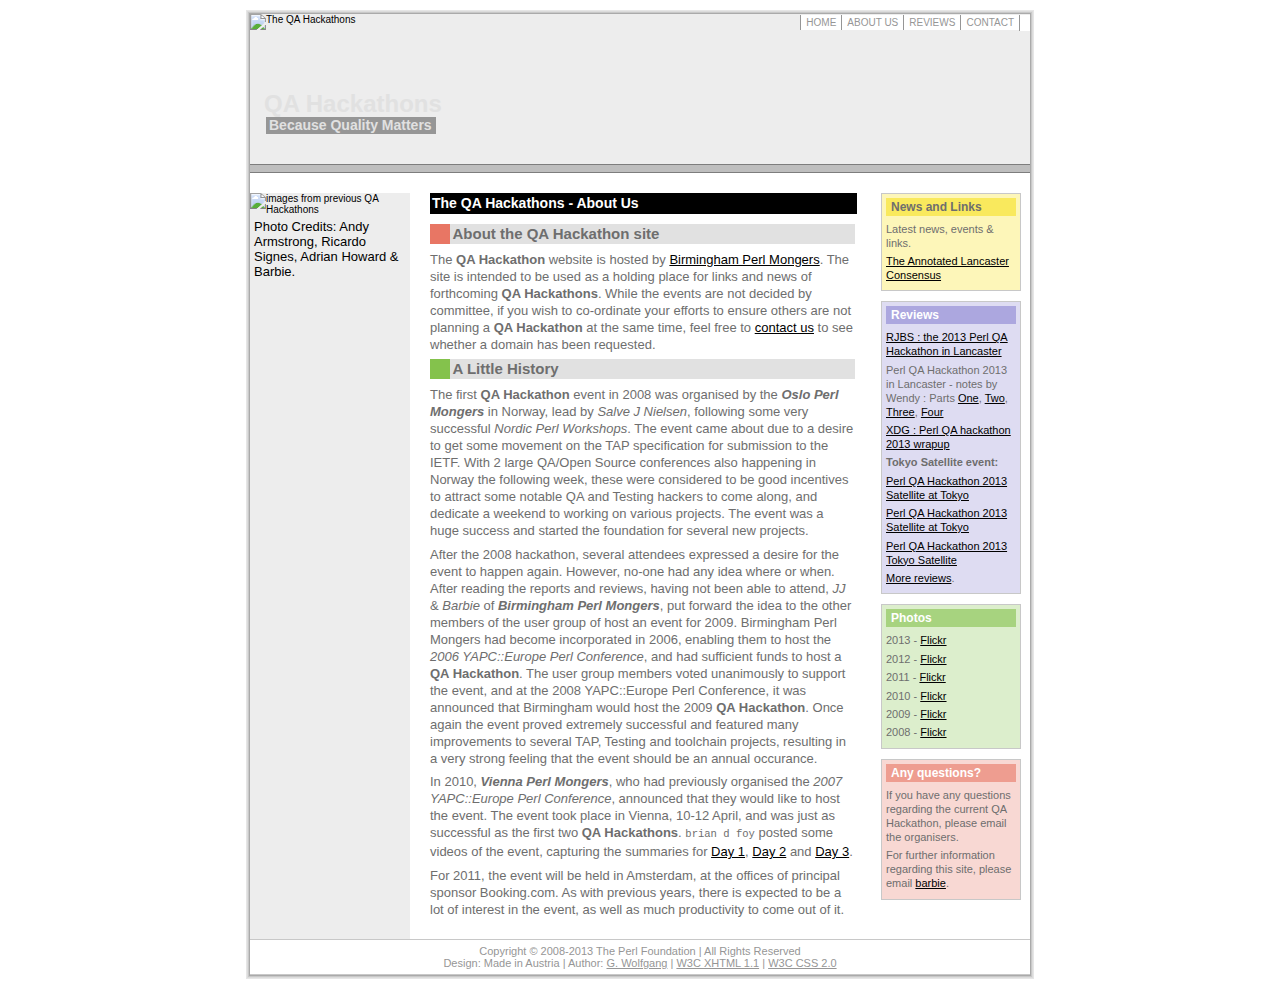
==== commit fce763b9: "accessibility updates" ====
--- a/html/about.html
+++ b/html/about.html
@@ -1,12 +1,15 @@
-<!DOCTYPE html PUBLIC "-//W3C//DTD XHTML 1.1//EN" "http://www.w3.org/TR/xhtml11/DTD/xhtml11.dtd">
-<html xmlns="http://www.w3.org/1999/xhtml" xml:lang="en">
+<?xml version="1.0" encoding="UTF-8"?>
+<!DOCTYPE html PUBLIC "-//W3C//DTD XHTML 1.0 Transitional//EN" "http://www.w3.org/TR/xhtml1/DTD/xhtml1-transitional.dtd">
+<html xmlns="http://www.w3.org/1999/xhtml" xml:lang="en-gb" lang="en-gb">
 
 <head>
+  <title>About Us - QA Hackathons - Because Quality Matters</title>
+
   <meta http-equiv="content-type" content="text/html; charset=iso-8859-1" />
-  <meta name="description" content="QA Hackathons" />
-  <meta name="keywords" content="qa,testing,hackathon,quality assurance,perl" />
+  <meta name="description"        content="QA Hackathons" />
+  <meta name="keywords"           content="qa,testing,hackathon,quality assurance,perl" />
+
   <link rel="stylesheet" type="text/css" media="all" href="./css/style.css" />
-  <title>QA Hackathons - Because Quality Matters</title>
 
 <script type="text/javascript">
 var gaJsHost = (("https:" == document.location.protocol) ? "https://ssl." : "http://www.");
@@ -32,11 +35,11 @@
     <div class="nav-global-container">
       <div class="nav-global nav-global-font">
 			  <ul>
-    	    <li><a href="index.html">Home</a></li>
-    	    <li><a href="about.html">About Us</a></li>
-    	    <li><a href="reviews.html">Reviews</a></li>
-    	    <li><a href="contact.html">Contact</a></li>
-          <li><a href="contact.html#language"><img class="img-flag" src="./img/flag_uk.gif" title="Website in English" alt=""/></a></li>
+    	    <li><a href="/index.html"             title="Home"      >Home</a></li>
+    	    <li><a href="/about.html"             title="About Us"  >About Us</a></li>
+    	    <li><a href="/reviews.html"           title="Reviews"   >Reviews</a></li>
+    	    <li><a href="/contact.html"           title="Contact Us">Contact</a></li>
+          <li><a href="/contact.html#language"  title="Languages" ><img class="img-flag" src="./img/flag_uk.gif" title="Website in English" alt=""/></a></li>
 <!--
           <li><a href="#"><img class="img-flag" src="./img/flag_spain.gif" title="Website en Espanol" alt=""/></a></li>
           <li><a href="#"><img class="img-flag" src="./img/flag_france.gif" title ="Website en Francais" alt=""/></a></li>
@@ -85,7 +88,7 @@
 			  <div class="contentbox-title-shading bg-red07 box-on">&nbsp;</div>
 				<div class="contentbox-title-shading">About the QA Hackathon site</div>
         <div class="contentbox-noshading">
-          <p>The <strong>QA Hackathon</strong> website is hosted by <a href="http://birmingham.pm.org">Birmingham Perl Mongers</a>. The site is intended to be used as a holding place for links and news of forthcoming <strong>QA Hackathons</strong>. While the events are not decided by committee, if you wish to co-ordinate your efforts to ensure others are not planning a <strong>QA Hackathon</strong> at the same time, feel free to <a href="contact.html">contact us</a> to see whether a domain has been requested.</p>
+          <p>The <strong>QA Hackathon</strong> website is hosted by <a href="http://birmingham.pm.org" title="Birmingham Perl Mongers">Birmingham Perl Mongers</a>. The site is intended to be used as a holding place for links and news of forthcoming <strong>QA Hackathons</strong>. While the events are not decided by committee, if you wish to co-ordinate your efforts to ensure others are not planning a <strong>QA Hackathon</strong> at the same time, feel free to <a href="/contact.html" title="Contact Us">contact us</a> to see whether a domain has been requested.</p>
         </div>
 
 			  <div class="contentbox-title-shading bg-green07 box-on">&nbsp;</div>
@@ -93,7 +96,7 @@
         <div class="contentbox-noshading">
           <p>The first <strong>QA Hackathon</strong> event in 2008 was organised by the <em><strong>Oslo Perl Mongers</strong></em> in Norway, lead by <em>Salve J Nielsen</em>, following some very successful <em>Nordic Perl Workshops</em>. The event came about due to a desire to get some movement on the TAP specification for submission to the IETF. With 2 large QA/Open Source conferences also happening in Norway the following week, these were considered to be good incentives to attract some notable QA and Testing hackers to come along, and dedicate a weekend to working on various projects. The event was a huge success and started the foundation for several new projects.</p>
           <p>After the 2008 hackathon, several attendees expressed a desire for the event to happen again. However, no-one had any idea where or when. After reading the reports and reviews, having not been able to attend, <em>JJ</em> &amp; <em>Barbie</em> of <em><strong>Birmingham Perl Mongers</strong></em>, put forward the idea to the other members of the user group of host an event for 2009. Birmingham Perl Mongers had become incorporated in 2006, enabling them to host the <em>2006 YAPC::Europe Perl Conference</em>, and had sufficient funds to host a <strong>QA Hackathon</strong>. The user group members voted unanimously to support the event, and at the 2008 YAPC::Europe Perl Conference, it was announced that Birmingham would host the 2009 <strong>QA Hackathon</strong>. Once again the event proved extremely successful and featured many improvements to several TAP, Testing and toolchain projects, resulting in a very strong feeling that the event should be an annual occurance.</p>
-          <p>In 2010, <em><strong>Vienna Perl Mongers</strong></em>, who had previously organised the <em>2007 YAPC::Europe Perl Conference</em>, announced that they would like to host the event. The event took place in Vienna, 10-12 April, and was just as successful as the first two <strong>QA Hackathons</strong>. <code>brian d foy</code> posted some videos of the event, capturing the summaries for <a href="http://blogs.perl.org/users/brian_d_foy/2010/04/2010-vienna-qa-workshop-day-1-results-video.html">Day 1</a>, <a href="http://blogs.perl.org/users/brian_d_foy/2010/04/2010-vienna-qa-workshop-day-2-results-video.html">Day 2</a> and <a href="http://blogs.perl.org/users/brian_d_foy/2010/04/2010-vienna-qa-workshop-final-summary-video.html">Day 3</a>.</p>
+          <p>In 2010, <em><strong>Vienna Perl Mongers</strong></em>, who had previously organised the <em>2007 YAPC::Europe Perl Conference</em>, announced that they would like to host the event. The event took place in Vienna, 10-12 April, and was just as successful as the first two <strong>QA Hackathons</strong>. <code>brian d foy</code> posted some videos of the event, capturing the summaries for <a href="http://blogs.perl.org/users/brian_d_foy/2010/04/2010-vienna-qa-workshop-day-1-results-video.html" title="Day 1 video">Day 1</a>, <a href="http://blogs.perl.org/users/brian_d_foy/2010/04/2010-vienna-qa-workshop-day-2-results-video.html" title="Day 2 video">Day 2</a> and <a href="http://blogs.perl.org/users/brian_d_foy/2010/04/2010-vienna-qa-workshop-final-summary-video.html" title="Day 3 video">Day 3</a>.</p>
           <p>For 2011, the event will be held in Amsterdam, at the offices of principal sponsor Booking.com. As with previous years, there is expected to be a lot of interest in the event, as well as much productivity to come out of it.</p>
         </div>
 
@@ -107,46 +110,43 @@
 
 			<div class="sidebarbox-border bg-yellow03">
         <div class="sidebarbox-title-shading bg-yellow07">News and Links</div>
-	  		<p>Latest news, events & links.</p>
-	  		<p><a href="http://2011.qa-hackathon.org/qa2011/wiki?node=Sponsors">2011 Attendee Sponsorship</a></p>
-			  <p><a href="http://2011.qa-hackathon.org/qa2011/wiki?node=Attendees">2011 Attendance Status</a></p>
+	  		<p>Latest news, events &amp; links.</p>
+          <p><a href="http://www.dagolden.com/index.php/2098/the-annotated-lancaster-consensus/" title="The Annotated Lancaster Consensus">The Annotated Lancaster Consensus</a></p>
       </div>
 
 			<div class="sidebarbox-border bg-blue02">
         <div class="sidebarbox-title-shading bg-blue05 txt-white">Reviews</div>
-        <!-- 2010 -->
-	  		<p><a href="http://www.dagolden.com/index.php/35/belated-perl-qa-hackathon-progress-report/">Belated Perl QA hackathon progress report</a>.</p>
-	  		<p><a href="http://jozef.kutej.net/2010/04/perl-qa-hackathon-2010-in-vienna.html">Perl QA Hackathon 2010 in Vienna</a>.</p>
-	  		<p><a href="http://blogs.perl.org/users/brian_d_foy/2010/04/my-notes-from-the-vienna-qa-workshop.html">My notes from the Vienna QA Workshop</a>.</p>
-	  		<p><a href="http://blogs.perl.org/users/brian_d_foy/2010/04/2010-vienna-qa-workshop-final-summary-video.html">2010 Vienna QA Workshop, final summary video</a>.</p>
-	  		<p><a href="http://blogs.perl.org/users/ovid/2010/04/vienna-perl-qa-hackathon-day-3.html">Vienna Perl-QA Hackathon, Day 3</a>.</p>
-	  		<p><a href="http://blogs.perl.org/users/brian_d_foy/2010/04/2010-vienna-qa-workshop-day-2-results-video.html">2010 Vienna QA Workshop, Day 2 results video</a>.</p>
-	  		<p><a href="http://blogs.perl.org/users/ovid/2010/04/vienna-qa-hackathon-day-2---extending-the-perl-debugger.html">Vienna QA Hackathon, Day 2 - Extending the Perl Debugger</a>.</p>
-	  		<p><a href="http://blogs.perl.org/users/brian_d_foy/2010/04/2010-vienna-qa-workshop-day-1-results-video.html">2010 Vienna QA Workshop, Day 1 results video</a>.</p>
+          <!-- 2013 -->
+          <p><a href="http://rjbs.manxome.org/rubric/entry/1992" title="RJBS : the 2013 Perl QA Hackathon in Lancaster">RJBS : the 2013 Perl QA Hackathon in Lancaster</a></p>
+          <p>Perl QA Hackathon 2013 in Lancaster - notes by Wendy : Parts 
+            <a href="http://blogs.perl.org/users/wendy/2013/04/perl-qa-hackathon-2013-in-lancaster---notes-by-wendy.html" title="Wendy : Perl QA Hackathon 2013 in Lancaster - part 1">One</a>, 
+            <a href="http://blogs.perl.org/users/wendy/2013/04/perl-qa-hackathon-2013-in-lancaster---notes-by-wendy-2.html" title="Wendy : Perl QA Hackathon 2013 in Lancaster - part 2">Two</a>, 
+            <a href="http://blogs.perl.org/users/wendy/2013/04/perl-qa-hackathon-2013-in-lancaster---notes-by-wendy-3.html" title="Wendy : Perl QA Hackathon 2013 in Lancaster - part 3">Three</a>, 
+            <a href="http://blogs.perl.org/users/wendy/2013/04/perl-qa-hackathon-2013-in-lancaster---notes-by-wendy-3a4.html" title="Wendy : Perl QA Hackathon 2013 in Lancaster - part 4">Four</a></p>
+          <p><a href="http://www.dagolden.com/index.php/2092/perl-qa-hackathon-2013-wrapup/" title="XDG : Perl QA hackathon 2013 wrapup">XDG : Perl QA hackathon 2013 wrapup</a></p>
 
-        <!-- 2009 -->
-	  		<p><a href="http://www.h-online.com/open/features/What-happens-at-a-hackathon-746561.html">What happens at a hackathon</a>.</p>
-        <p><a href="http://colinnewell.wordpress.com/2009/03/31/perl-qa-hackathon-testbuilder2/">Perl QA Hackathon � Test::Builder2</a></p>
+          <p><strong>Tokyo Satellite event:</strong></p>
+          <p><a href="http://www.songmu.jp/riji/archives/2013/04/perl_qa_hackath.html" title="Perl QA Hackathon 2013 Satellite at Tokyo">Perl QA Hackathon 2013 Satellite at Tokyo</a></p>
+          <p><a href="http://bayashi.net/diary/2013/0413" title="Perl QA Hackathon 2013 Satellite at Tokyo">Perl QA Hackathon 2013 Satellite at Tokyo</a></p>
+          <p><a href="http://blog.kentarok.org/entry/2013/04/13/205732" title="Perl QA Hackathon 2013 Tokyo Satellite">Perl QA Hackathon 2013 Tokyo Satellite</a></p>
 
-        <!-- 2008 -->
-        <p><a href="http://use.perl.org/~Alias/journal/36128">The Oslo Consensus</a></p>
-        <p><a href="http://perl-qa.hexten.net/wiki/index.php/Oslo_QA_Hackathon_2008_:Achievements">Oslo QA Hackathon 2008 :Achievements</a></p>
+          <p><a href="/reviews.html" title="Reviews">More reviews</a>.</p>
       </div>
 
 			<div class="sidebarbox-border bg-green02">
         <div class="sidebarbox-title-shading bg-green05 txt-white">Photos</div>
-        <p>2013 - <a href="http://www.flickr.com/search/?ss=2&w=all&q=qa2013&m=text">Flickr</a></p>
-        <p>2012 - <a href="http://www.flickr.com/search/?ss=2&w=all&q=2012+qa+hackathon&m=text">Flickr</a></p>
-        <p>2011 - <a href="http://www.flickr.com/search/?ss=2&w=all&q=2011+qa+hackathon&m=text">Flickr</a></p>
-        <p>2010 - <a href="http://www.flickr.com/search/?ss=2&w=all&q=2010+qa+hackathon&m=text">Flickr</a></p>
-        <p>2009 - <a href="http://www.flickr.com/search/?ss=2&w=all&q=2009+qa+hackathon&m=text">Flickr</a></p>
-        <p>2008 - <a href="http://www.flickr.com/search/?ss=2&w=all&q=osloperlqa2008&m=text">Flickr</a></p>
+        <p>2013 - <a href="http://www.flickr.com/search/?ss=2&amp;w=all&amp;q=qa2013&amp;m=text"            title="2013 Flickr photos">Flickr</a></p>
+        <p>2012 - <a href="http://www.flickr.com/search/?ss=2&amp;w=all&amp;q=2012+qa+hackathon&amp;m=text" title="2012 Flickr photos">Flickr</a></p>
+        <p>2011 - <a href="http://www.flickr.com/search/?ss=2&amp;w=all&amp;q=2011+qa+hackathon&amp;m=text" title="2011 Flickr photos">Flickr</a></p>
+        <p>2010 - <a href="http://www.flickr.com/search/?ss=2&amp;w=all&amp;q=2010+qa+hackathon&amp;m=text" title="2010 Flickr photos">Flickr</a></p>
+        <p>2009 - <a href="http://www.flickr.com/search/?ss=2&amp;w=all&amp;q=2009+qa+hackathon&amp;m=text" title="2009 Flickr photos">Flickr</a></p>
+        <p>2008 - <a href="http://www.flickr.com/search/?ss=2&amp;w=all&amp;q=osloperlqa2008&amp;m=text"    title="2008 Flickr photos">Flickr</a></p>
       </div>
 
 			<div class="sidebarbox-border bg-red02">
         <div class="sidebarbox-title-shading bg-red05 txt-white">Any questions?</div>
         <p>If you have any questions regarding the current QA Hackathon, please email the organisers. </p>
-        <p>For further information regarding this site, please email <a href="mailto:barbie@missbarbell.co.uk">barbie</a>.</p>
+        <p>For further information regarding this site, please email <a href="mailto:barbie@missbarbell.co.uk" title="mail Barbie">barbie</a>.</p>
       </div>
     </div>
 
@@ -156,7 +156,10 @@
     <!-- FOOTER -->
 		<h3 class="hide">Footer</h3>
     <div class="footer footer-font">
-       Copyright &copy; 2008-2013 The Perl Foundation | All Rights Reserved<br />Design: Made in Austria | Author: <a href="mailto:gw@actamail.com">G. Wolfgang</a> | <a href="http://validator.w3.org/check?uri=referer" title="Validate code as W3C XHTML 1.1 Strict Compliant">W3C XHTML 1.1</a> | <a href="http://jigsaw.w3.org/css-validator/" title="Validate Style Sheet as W3C CSS 2.0 Compliant">W3C CSS 2.0</a>
+       Copyright &copy; 2008-2013 The Perl Foundation | All Rights Reserved<br />
+       Design: Made in Austria | Author: <a href="mailto:gw@actamail.com" title="mail G. Wolfgang">G. Wolfgang</a> | 
+       <a href="http://validator.w3.org/check?uri=referer" title="Validate code as W3C XHTML 1.1 Strict Compliant">W3C XHTML 1.1</a> | 
+       <a href="http://jigsaw.w3.org/css-validator/" title="Validate Style Sheet as W3C CSS 2.0 Compliant">W3C CSS 2.0</a>
     </div>
   </div>
   </div>
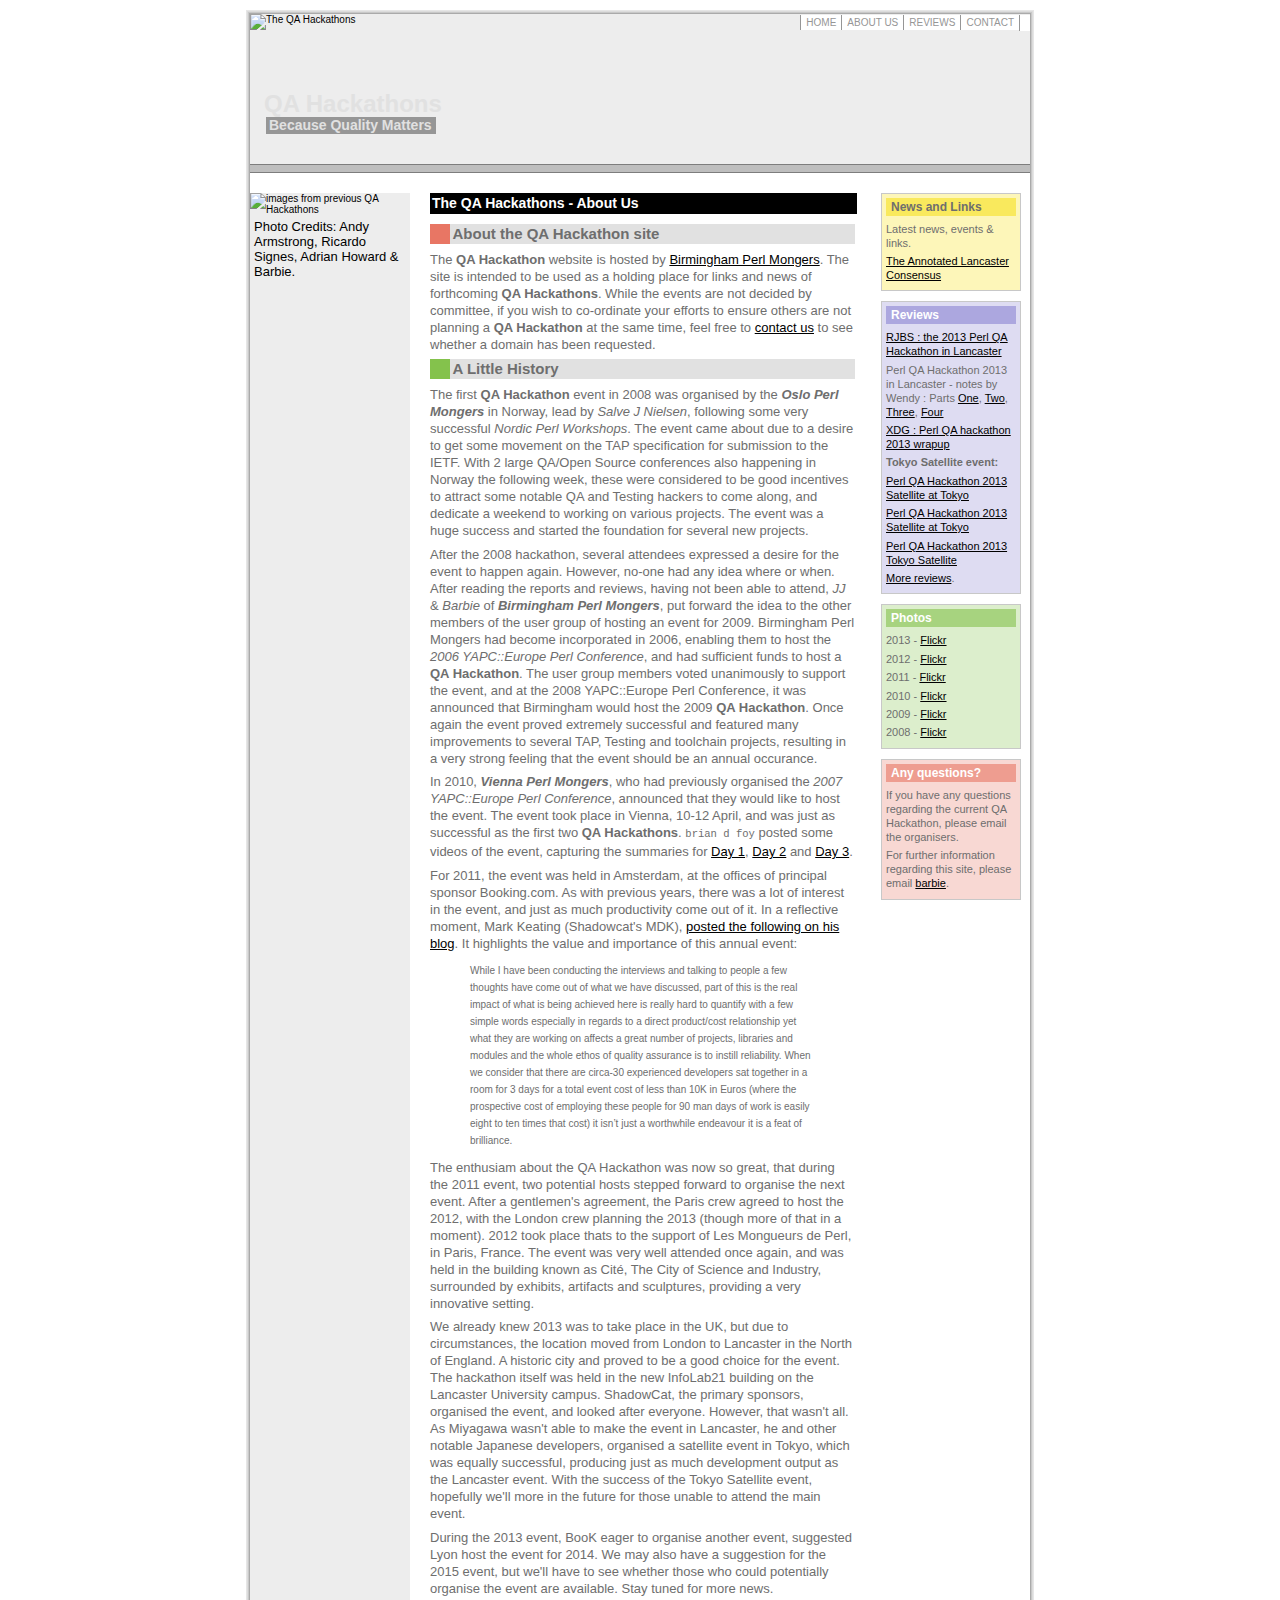
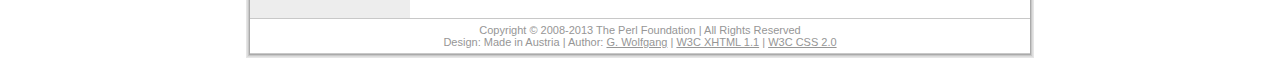
==== commit b70d9339: "links and attributions" ====
--- a/html/about.html
+++ b/html/about.html
@@ -10,6 +10,9 @@
   <meta name="keywords"           content="qa,testing,hackathon,quality assurance,perl" />
 
   <link rel="stylesheet" type="text/css" media="all" href="./css/style.css" />
+
+  <link rel="icon"          href="/favicon.ico" type="image/x-icon" />
+  <link rel="shortcut icon" href="/favicon.ico" type="image/x-icon" />
 
 <script type="text/javascript">
 var gaJsHost = (("https:" == document.location.protocol) ? "https://ssl." : "http://www.");
@@ -95,9 +98,23 @@
 				<div class="contentbox-title-shading">A Little History</div>
         <div class="contentbox-noshading">
           <p>The first <strong>QA Hackathon</strong> event in 2008 was organised by the <em><strong>Oslo Perl Mongers</strong></em> in Norway, lead by <em>Salve J Nielsen</em>, following some very successful <em>Nordic Perl Workshops</em>. The event came about due to a desire to get some movement on the TAP specification for submission to the IETF. With 2 large QA/Open Source conferences also happening in Norway the following week, these were considered to be good incentives to attract some notable QA and Testing hackers to come along, and dedicate a weekend to working on various projects. The event was a huge success and started the foundation for several new projects.</p>
-          <p>After the 2008 hackathon, several attendees expressed a desire for the event to happen again. However, no-one had any idea where or when. After reading the reports and reviews, having not been able to attend, <em>JJ</em> &amp; <em>Barbie</em> of <em><strong>Birmingham Perl Mongers</strong></em>, put forward the idea to the other members of the user group of host an event for 2009. Birmingham Perl Mongers had become incorporated in 2006, enabling them to host the <em>2006 YAPC::Europe Perl Conference</em>, and had sufficient funds to host a <strong>QA Hackathon</strong>. The user group members voted unanimously to support the event, and at the 2008 YAPC::Europe Perl Conference, it was announced that Birmingham would host the 2009 <strong>QA Hackathon</strong>. Once again the event proved extremely successful and featured many improvements to several TAP, Testing and toolchain projects, resulting in a very strong feeling that the event should be an annual occurance.</p>
+          
+          <p>After the 2008 hackathon, several attendees expressed a desire for the event to happen again. However, no-one had any idea where or when. After reading the reports and reviews, having not been able to attend, <em>JJ</em> &amp; <em>Barbie</em> of <em><strong>Birmingham Perl Mongers</strong></em>, put forward the idea to the other members of the user group of hosting an event for 2009. Birmingham Perl Mongers had become incorporated in 2006, enabling them to host the <em>2006 YAPC::Europe Perl Conference</em>, and had sufficient funds to host a <strong>QA Hackathon</strong>. The user group members voted unanimously to support the event, and at the 2008 YAPC::Europe Perl Conference, it was announced that Birmingham would host the 2009 <strong>QA Hackathon</strong>. Once again the event proved extremely successful and featured many improvements to several TAP, Testing and toolchain projects, resulting in a very strong feeling that the event should be an annual occurance.</p>
+
           <p>In 2010, <em><strong>Vienna Perl Mongers</strong></em>, who had previously organised the <em>2007 YAPC::Europe Perl Conference</em>, announced that they would like to host the event. The event took place in Vienna, 10-12 April, and was just as successful as the first two <strong>QA Hackathons</strong>. <code>brian d foy</code> posted some videos of the event, capturing the summaries for <a href="http://blogs.perl.org/users/brian_d_foy/2010/04/2010-vienna-qa-workshop-day-1-results-video.html" title="Day 1 video">Day 1</a>, <a href="http://blogs.perl.org/users/brian_d_foy/2010/04/2010-vienna-qa-workshop-day-2-results-video.html" title="Day 2 video">Day 2</a> and <a href="http://blogs.perl.org/users/brian_d_foy/2010/04/2010-vienna-qa-workshop-final-summary-video.html" title="Day 3 video">Day 3</a>.</p>
-          <p>For 2011, the event will be held in Amsterdam, at the offices of principal sponsor Booking.com. As with previous years, there is expected to be a lot of interest in the event, as well as much productivity to come out of it.</p>
+          
+          <p>For 2011, the event was held in Amsterdam, at the offices of principal sponsor Booking.com. As with previous years, there was a lot of interest in the event, and just as much productivity come out of it. In a reflective moment, Mark Keating (Shadowcat's MDK), <a href="http://mdk.per.ly/2011/04/17/a-meeting-of-many-camels/" title="A Meeting Of Many Camels">posted the following on his blog</a>. It highlights the value and importance of this annual event:</p>
+
+          <blockquote>
+          While I have been conducting the interviews and talking to people a few thoughts have come out of what we have discussed,  part of this is the real impact of what is being achieved here is really hard to quantify with a few simple words especially in regards to a direct product/cost relationship yet what they are working on affects a great number of projects, libraries and modules and the whole ethos of quality assurance is to instill reliability. When we consider that there are circa-30 experienced developers sat together in a room for 3 days for a total event cost of less than 10K in Euros (where the prospective cost of employing these people for 90 man days of work is easily eight to ten times that cost) it isn�t just a worthwhile endeavour it is a feat of brilliance.
+          </blockquote>
+
+          <p>The enthusiam about the QA Hackathon was now so great, that during the 2011 event, two potential hosts stepped forward to organise the next event. After a gentlemen's agreement, the Paris crew agreed to host the 2012, with the London crew planning the 2013 (though more of that in a moment). 2012 took place thats to the support of Les Mongueurs de Perl, in Paris, France. The event was very well attended once again, and was held in the building known as Cit&eacute;, The City of Science and Industry, surrounded by exhibits, artifacts and sculptures, providing a very innovative setting.</p>
+
+          <p>We already knew 2013 was to take place in the UK, but due to circumstances, the location moved from London to Lancaster in the North of England. A historic city and proved to be a good choice for the event. The hackathon itself was held in the new InfoLab21 building on the Lancaster University campus. ShadowCat, the primary sponsors, organised the event, and looked after everyone. However, that wasn't all. As Miyagawa wasn't able to make the event in Lancaster, he and other notable Japanese developers, organised a satellite event in Tokyo, which was equally successful, producing just as much development output as the Lancaster event. With the success of the Tokyo Satellite event, hopefully we'll more in the future for those unable to attend the main event.</p>
+
+          <p>During the 2013 event, BooK eager to organise another event, suggested Lyon host the event for 2014. We may also have a suggestion for the 2015 event, but we'll have to see whether those who could potentially organise the event are available. Stay tuned for more news.</p>
+
         </div>
 
       </div>
--- a/html/css/style.css
+++ b/html/css/style.css
@@ -1049,4 +1049,6 @@
 
 br {
 	clear: both;
-}+}
+
+.aligncentre  { text-align: center; }
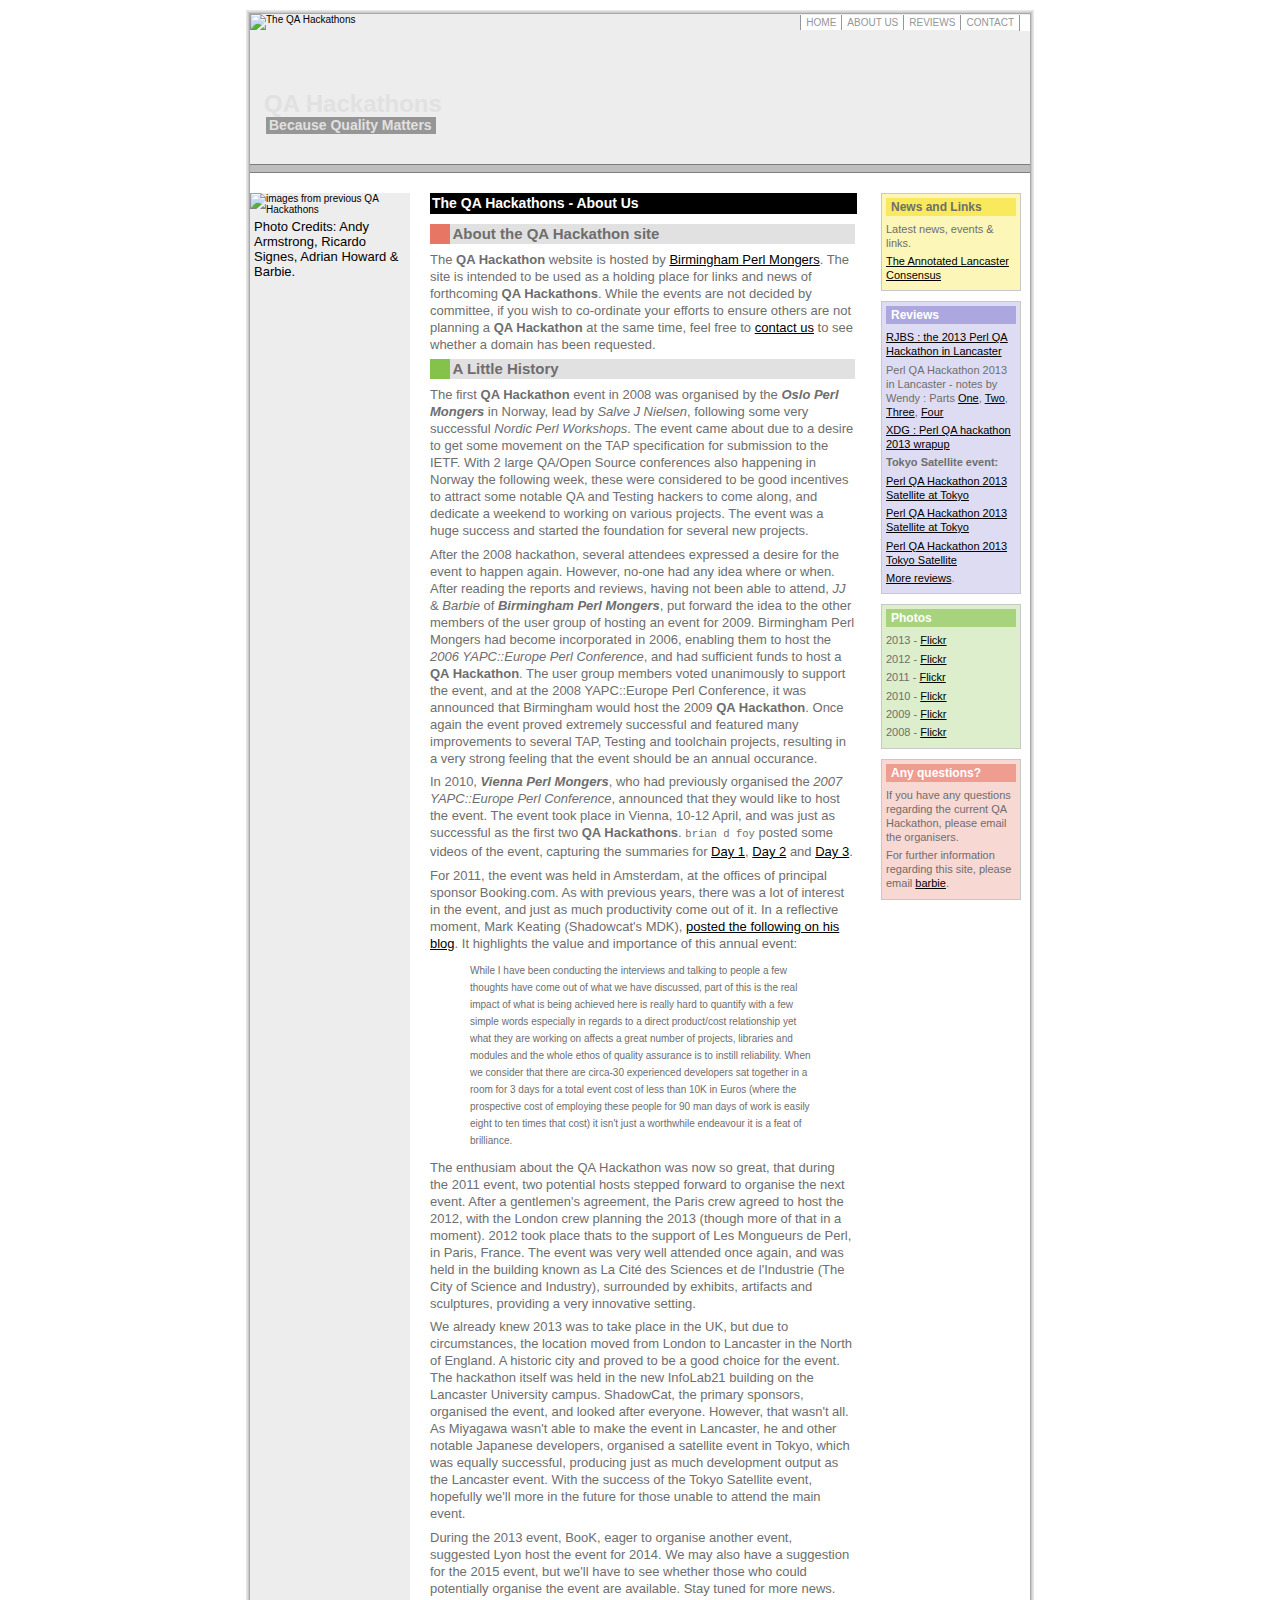
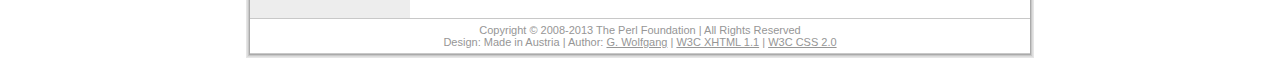
==== commit 87f0e853: "Merge 21c37370ef7baad6959653087d01ce0a6aa2c048 into c77109a8ae8c0126669cbe447b2d40242cac3298" ====
--- a/html/about.html
+++ b/html/about.html
@@ -106,14 +106,14 @@
           <p>For 2011, the event was held in Amsterdam, at the offices of principal sponsor Booking.com. As with previous years, there was a lot of interest in the event, and just as much productivity come out of it. In a reflective moment, Mark Keating (Shadowcat's MDK), <a href="http://mdk.per.ly/2011/04/17/a-meeting-of-many-camels/" title="A Meeting Of Many Camels">posted the following on his blog</a>. It highlights the value and importance of this annual event:</p>
 
           <blockquote>
-          While I have been conducting the interviews and talking to people a few thoughts have come out of what we have discussed,  part of this is the real impact of what is being achieved here is really hard to quantify with a few simple words especially in regards to a direct product/cost relationship yet what they are working on affects a great number of projects, libraries and modules and the whole ethos of quality assurance is to instill reliability. When we consider that there are circa-30 experienced developers sat together in a room for 3 days for a total event cost of less than 10K in Euros (where the prospective cost of employing these people for 90 man days of work is easily eight to ten times that cost) it isn�t just a worthwhile endeavour it is a feat of brilliance.
+          While I have been conducting the interviews and talking to people a few thoughts have come out of what we have discussed,  part of this is the real impact of what is being achieved here is really hard to quantify with a few simple words especially in regards to a direct product/cost relationship yet what they are working on affects a great number of projects, libraries and modules and the whole ethos of quality assurance is to instill reliability. When we consider that there are circa-30 experienced developers sat together in a room for 3 days for a total event cost of less than 10K in Euros (where the prospective cost of employing these people for 90 man days of work is easily eight to ten times that cost) it isn't just a worthwhile endeavour it is a feat of brilliance.
           </blockquote>
 
-          <p>The enthusiam about the QA Hackathon was now so great, that during the 2011 event, two potential hosts stepped forward to organise the next event. After a gentlemen's agreement, the Paris crew agreed to host the 2012, with the London crew planning the 2013 (though more of that in a moment). 2012 took place thats to the support of Les Mongueurs de Perl, in Paris, France. The event was very well attended once again, and was held in the building known as Cit&eacute;, The City of Science and Industry, surrounded by exhibits, artifacts and sculptures, providing a very innovative setting.</p>
+          <p>The enthusiam about the QA Hackathon was now so great, that during the 2011 event, two potential hosts stepped forward to organise the next event. After a gentlemen's agreement, the Paris crew agreed to host the 2012, with the London crew planning the 2013 (though more of that in a moment). 2012 took place thats to the support of Les Mongueurs de Perl, in Paris, France. The event was very well attended once again, and was held in the building known as La Cit&eacute; des Sciences et de l'Industrie (The City of Science and Industry), surrounded by exhibits, artifacts and sculptures, providing a very innovative setting.</p>
 
           <p>We already knew 2013 was to take place in the UK, but due to circumstances, the location moved from London to Lancaster in the North of England. A historic city and proved to be a good choice for the event. The hackathon itself was held in the new InfoLab21 building on the Lancaster University campus. ShadowCat, the primary sponsors, organised the event, and looked after everyone. However, that wasn't all. As Miyagawa wasn't able to make the event in Lancaster, he and other notable Japanese developers, organised a satellite event in Tokyo, which was equally successful, producing just as much development output as the Lancaster event. With the success of the Tokyo Satellite event, hopefully we'll more in the future for those unable to attend the main event.</p>
 
-          <p>During the 2013 event, BooK eager to organise another event, suggested Lyon host the event for 2014. We may also have a suggestion for the 2015 event, but we'll have to see whether those who could potentially organise the event are available. Stay tuned for more news.</p>
+          <p>During the 2013 event, BooK, eager to organise another event, suggested Lyon host the event for 2014. We may also have a suggestion for the 2015 event, but we'll have to see whether those who could potentially organise the event are available. Stay tuned for more news.</p>
 
         </div>
 
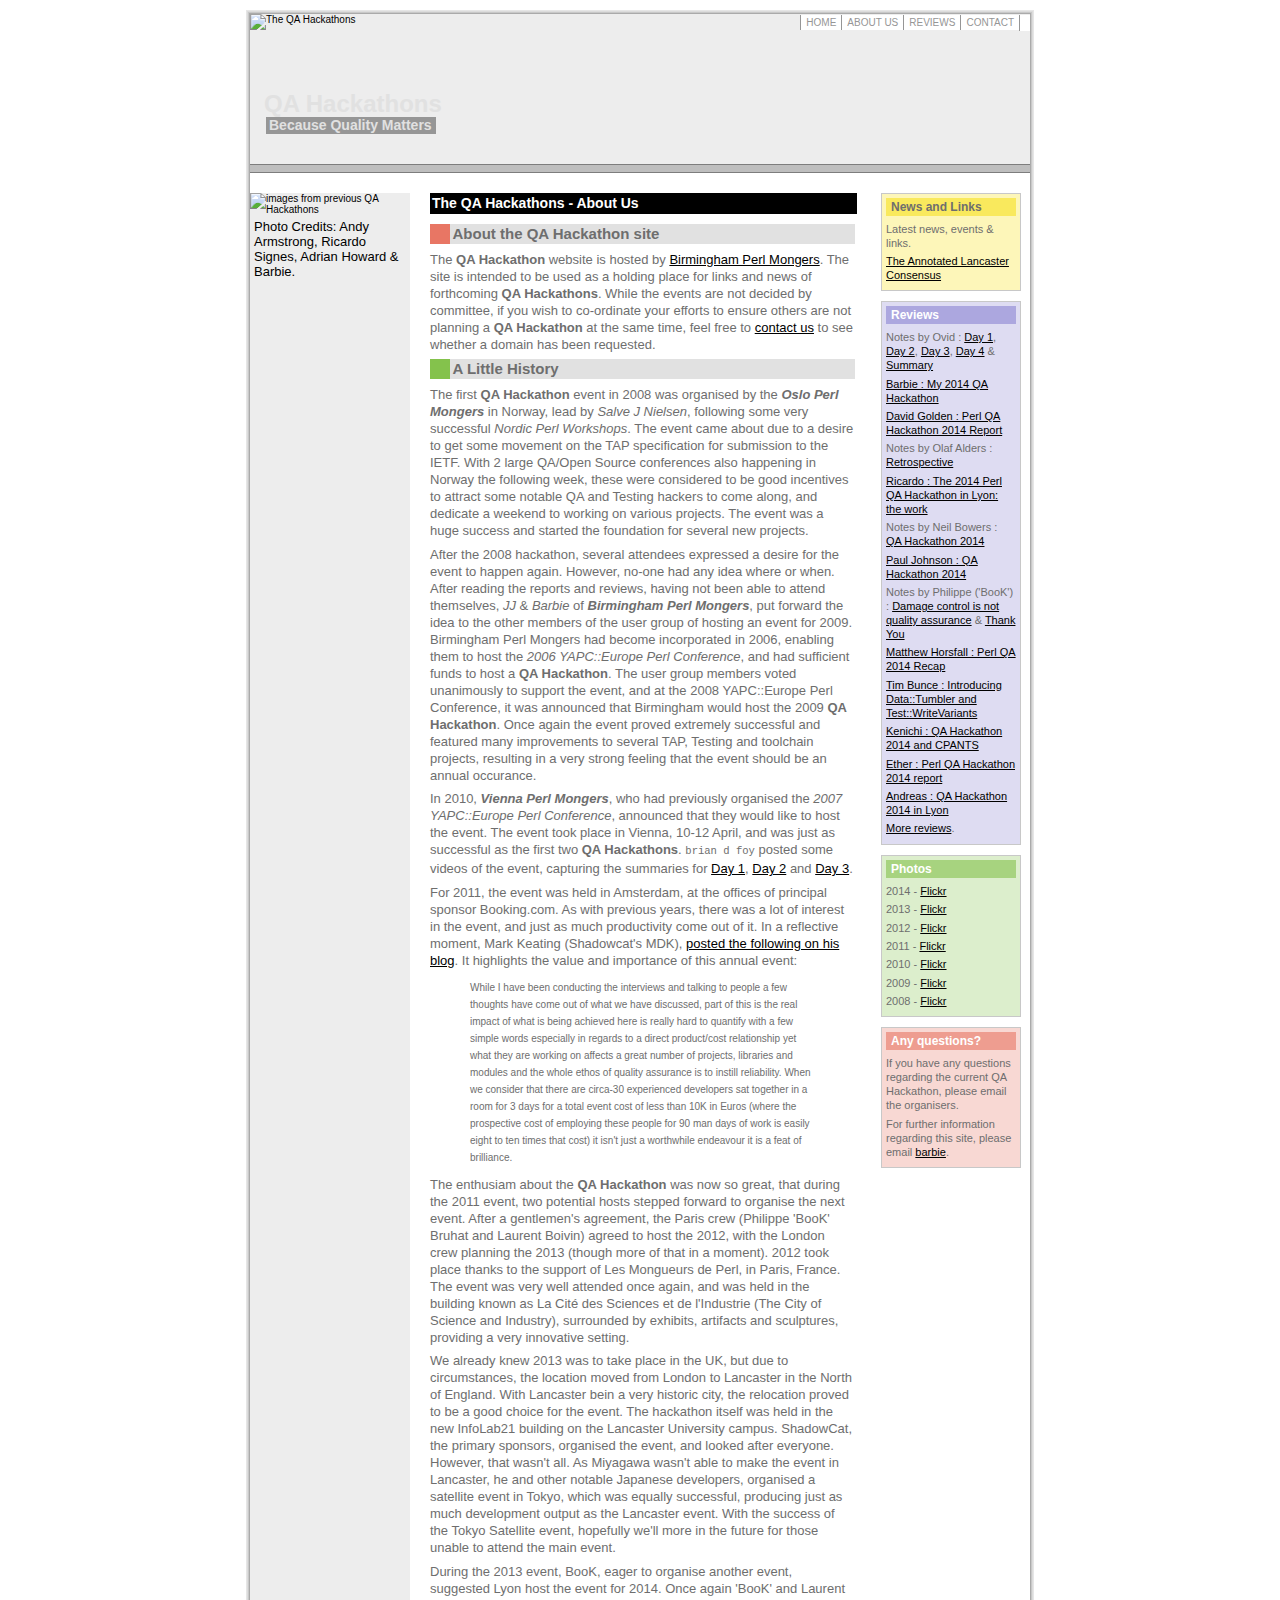
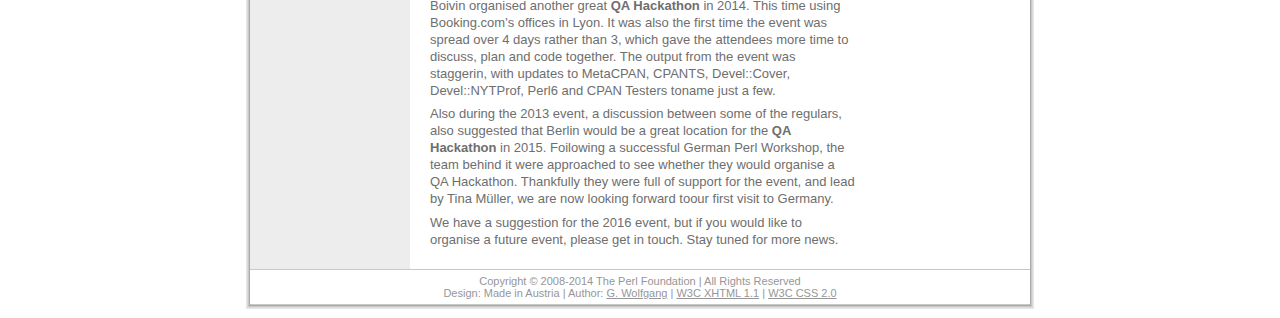
==== commit 888237ef: "whitespace clean up" ====
--- a/html/about.html
+++ b/html/about.html
@@ -32,16 +32,16 @@
   <div id="border-container3">
   <div id="page-container">
 
-  	<!-- HEADER -->
+    <!-- HEADER -->
     <!-- Global Navigation -->
-		<h3 class="hide">Global Navigation</h3>
+    <h3 class="hide">Global Navigation</h3>
     <div class="nav-global-container">
       <div class="nav-global nav-global-font">
-			  <ul>
-    	    <li><a href="/index.html"             title="Home"      >Home</a></li>
-    	    <li><a href="/about.html"             title="About Us"  >About Us</a></li>
-    	    <li><a href="/reviews.html"           title="Reviews"   >Reviews</a></li>
-    	    <li><a href="/contact.html"           title="Contact Us">Contact</a></li>
+        <ul>
+          <li><a href="/index.html"             title="Home"      >Home</a></li>
+          <li><a href="/about.html"             title="About Us"  >About Us</a></li>
+          <li><a href="/reviews.html"           title="Reviews"   >Reviews</a></li>
+          <li><a href="/contact.html"           title="Contact Us">Contact</a></li>
           <li><a href="/contact.html#language"  title="Languages" ><img class="img-flag" src="./img/flag_uk.gif" title="Website in English" alt=""/></a></li>
 <!--
           <li><a href="#"><img class="img-flag" src="./img/flag_spain.gif" title="Website en Espanol" alt=""/></a></li>
@@ -50,108 +50,122 @@
 -->
 
         </ul>
-		  </div>
+      </div>
     </div>
 
     <!-- Sitename and Banner -->
-		<div class="site-name">
-		  QA Hackathons
-		  <div class="site-slogan">
-			  Because Quality Matters
-			</div>
-		</div>
-		<div><img class="img-header" src="./img/qahack-banner.jpg" alt="The QA Hackathons" width="780" height="150" /></div>
+    <div class="site-name">
+      QA Hackathons
+      <div class="site-slogan">
+        Because Quality Matters
+      </div>
+    </div>
+    <div><img class="img-header" src="./img/qahack-banner.jpg" alt="The QA Hackathons" width="780" height="150" /></div>
 
     <!-- Main navigation -->
-		<h3 class="hide">Main Navigation</h3>
+    <h3 class="hide">Main Navigation</h3>
     <div class="nav-main nav-main-font">
-			<p>
-		  </p>
-		</div>
-
-  	<!-- FRONT PAGE SIDEBANNER -->
-		<h3 class="hide">Sub-Navigation</h3>
-		<div class="sidebanner-frontpage">
+      <p>
+      </p>
+    </div>
+
+    <!-- FRONT PAGE SIDEBANNER -->
+    <h3 class="hide">Sub-Navigation</h3>
+    <div class="sidebanner-frontpage">
     <div class="buffer"></div>
-	  	<img class="img-sidebanner" src="./img/sidebar.jpg" alt="images from previous QA Hackathons" width="160" height="500" />
+      <img class="img-sidebanner" src="./img/sidebar.jpg" alt="images from previous QA Hackathons" width="160" height="500" />
           <p>Photo Credits: Andy Armstrong, Ricardo Signes, Adrian Howard &amp; Barbie.</p>
     </div>
 
     <!-- WRAP CONTENT AND SIDEBAR -->
     <div class="container-content-sidebar">
 
-  	<!-- 	CONTENT -->
-		<h3 class="hide">Content</h3>
-		<div class="content content-font">
-
-  	  <!-- Page title -->
-		  <div class="content-pagetitle"><p>The QA Hackathons - About Us</p></div>
-
-			<div class="contentbox-container-full">
-			  <div class="contentbox-title-shading bg-red07 box-on">&nbsp;</div>
-				<div class="contentbox-title-shading">About the QA Hackathon site</div>
+    <!--  CONTENT -->
+    <h3 class="hide">Content</h3>
+    <div class="content content-font">
+
+      <!-- Page title -->
+      <div class="content-pagetitle"><p>The QA Hackathons - About Us</p></div>
+
+      <div class="contentbox-container-full">
+        <div class="contentbox-title-shading bg-red07 box-on">&nbsp;</div>
+        <div class="contentbox-title-shading">About the QA Hackathon site</div>
         <div class="contentbox-noshading">
           <p>The <strong>QA Hackathon</strong> website is hosted by <a href="http://birmingham.pm.org" title="Birmingham Perl Mongers">Birmingham Perl Mongers</a>. The site is intended to be used as a holding place for links and news of forthcoming <strong>QA Hackathons</strong>. While the events are not decided by committee, if you wish to co-ordinate your efforts to ensure others are not planning a <strong>QA Hackathon</strong> at the same time, feel free to <a href="/contact.html" title="Contact Us">contact us</a> to see whether a domain has been requested.</p>
         </div>
 
-			  <div class="contentbox-title-shading bg-green07 box-on">&nbsp;</div>
-				<div class="contentbox-title-shading">A Little History</div>
+        <div class="contentbox-title-shading bg-green07 box-on">&nbsp;</div>
+        <div class="contentbox-title-shading">A Little History</div>
         <div class="contentbox-noshading">
           <p>The first <strong>QA Hackathon</strong> event in 2008 was organised by the <em><strong>Oslo Perl Mongers</strong></em> in Norway, lead by <em>Salve J Nielsen</em>, following some very successful <em>Nordic Perl Workshops</em>. The event came about due to a desire to get some movement on the TAP specification for submission to the IETF. With 2 large QA/Open Source conferences also happening in Norway the following week, these were considered to be good incentives to attract some notable QA and Testing hackers to come along, and dedicate a weekend to working on various projects. The event was a huge success and started the foundation for several new projects.</p>
-          
-          <p>After the 2008 hackathon, several attendees expressed a desire for the event to happen again. However, no-one had any idea where or when. After reading the reports and reviews, having not been able to attend, <em>JJ</em> &amp; <em>Barbie</em> of <em><strong>Birmingham Perl Mongers</strong></em>, put forward the idea to the other members of the user group of hosting an event for 2009. Birmingham Perl Mongers had become incorporated in 2006, enabling them to host the <em>2006 YAPC::Europe Perl Conference</em>, and had sufficient funds to host a <strong>QA Hackathon</strong>. The user group members voted unanimously to support the event, and at the 2008 YAPC::Europe Perl Conference, it was announced that Birmingham would host the 2009 <strong>QA Hackathon</strong>. Once again the event proved extremely successful and featured many improvements to several TAP, Testing and toolchain projects, resulting in a very strong feeling that the event should be an annual occurance.</p>
+
+          <p>After the 2008 hackathon, several attendees expressed a desire for the event to happen again. However, no-one had any idea where or when. After reading the reports and reviews, having not been able to attend themselves, <em>JJ</em> &amp; <em>Barbie</em> of <em><strong>Birmingham Perl Mongers</strong></em>, put forward the idea to the other members of the user group of hosting an event for 2009. Birmingham Perl Mongers had become incorporated in 2006, enabling them to host the <em>2006 YAPC::Europe Perl Conference</em>, and had sufficient funds to host a <strong>QA Hackathon</strong>. The user group members voted unanimously to support the event, and at the 2008 YAPC::Europe Perl Conference, it was announced that Birmingham would host the 2009 <strong>QA Hackathon</strong>. Once again the event proved extremely successful and featured many improvements to several TAP, Testing and toolchain projects, resulting in a very strong feeling that the event should be an annual occurance.</p>
 
           <p>In 2010, <em><strong>Vienna Perl Mongers</strong></em>, who had previously organised the <em>2007 YAPC::Europe Perl Conference</em>, announced that they would like to host the event. The event took place in Vienna, 10-12 April, and was just as successful as the first two <strong>QA Hackathons</strong>. <code>brian d foy</code> posted some videos of the event, capturing the summaries for <a href="http://blogs.perl.org/users/brian_d_foy/2010/04/2010-vienna-qa-workshop-day-1-results-video.html" title="Day 1 video">Day 1</a>, <a href="http://blogs.perl.org/users/brian_d_foy/2010/04/2010-vienna-qa-workshop-day-2-results-video.html" title="Day 2 video">Day 2</a> and <a href="http://blogs.perl.org/users/brian_d_foy/2010/04/2010-vienna-qa-workshop-final-summary-video.html" title="Day 3 video">Day 3</a>.</p>
-          
+
           <p>For 2011, the event was held in Amsterdam, at the offices of principal sponsor Booking.com. As with previous years, there was a lot of interest in the event, and just as much productivity come out of it. In a reflective moment, Mark Keating (Shadowcat's MDK), <a href="http://mdk.per.ly/2011/04/17/a-meeting-of-many-camels/" title="A Meeting Of Many Camels">posted the following on his blog</a>. It highlights the value and importance of this annual event:</p>
 
           <blockquote>
           While I have been conducting the interviews and talking to people a few thoughts have come out of what we have discussed,  part of this is the real impact of what is being achieved here is really hard to quantify with a few simple words especially in regards to a direct product/cost relationship yet what they are working on affects a great number of projects, libraries and modules and the whole ethos of quality assurance is to instill reliability. When we consider that there are circa-30 experienced developers sat together in a room for 3 days for a total event cost of less than 10K in Euros (where the prospective cost of employing these people for 90 man days of work is easily eight to ten times that cost) it isn't just a worthwhile endeavour it is a feat of brilliance.
           </blockquote>
 
-          <p>The enthusiam about the QA Hackathon was now so great, that during the 2011 event, two potential hosts stepped forward to organise the next event. After a gentlemen's agreement, the Paris crew agreed to host the 2012, with the London crew planning the 2013 (though more of that in a moment). 2012 took place thats to the support of Les Mongueurs de Perl, in Paris, France. The event was very well attended once again, and was held in the building known as La Cit&eacute; des Sciences et de l'Industrie (The City of Science and Industry), surrounded by exhibits, artifacts and sculptures, providing a very innovative setting.</p>
-
-          <p>We already knew 2013 was to take place in the UK, but due to circumstances, the location moved from London to Lancaster in the North of England. A historic city and proved to be a good choice for the event. The hackathon itself was held in the new InfoLab21 building on the Lancaster University campus. ShadowCat, the primary sponsors, organised the event, and looked after everyone. However, that wasn't all. As Miyagawa wasn't able to make the event in Lancaster, he and other notable Japanese developers, organised a satellite event in Tokyo, which was equally successful, producing just as much development output as the Lancaster event. With the success of the Tokyo Satellite event, hopefully we'll more in the future for those unable to attend the main event.</p>
-
-          <p>During the 2013 event, BooK, eager to organise another event, suggested Lyon host the event for 2014. We may also have a suggestion for the 2015 event, but we'll have to see whether those who could potentially organise the event are available. Stay tuned for more news.</p>
+          <p>The enthusiam about the <strong>QA Hackathon</strong> was now so great, that during the 2011 event, two potential hosts stepped forward to organise the next event. After a gentlemen's agreement, the Paris crew (Philippe 'BooK' Bruhat and Laurent Boivin) agreed to host the 2012, with the London crew planning the 2013 (though more of that in a moment). 2012 took place thanks to the support of Les Mongueurs de Perl, in Paris, France. The event was very well attended once again, and was held in the building known as La Cit&eacute; des Sciences et de l'Industrie (The City of Science and Industry), surrounded by exhibits, artifacts and sculptures, providing a very innovative setting.</p>
+
+          <p>We already knew 2013 was to take place in the UK, but due to circumstances, the location moved from London to Lancaster in the North of England. With Lancaster bein a very historic city, the relocation proved to be a good choice for the event. The hackathon itself was held in the new InfoLab21 building on the Lancaster University campus. ShadowCat, the primary sponsors, organised the event, and looked after everyone. However, that wasn't all. As Miyagawa wasn't able to make the event in Lancaster, he and other notable Japanese developers, organised a satellite event in Tokyo, which was equally successful, producing just as much development output as the Lancaster event. With the success of the Tokyo Satellite event, hopefully we'll more in the future for those unable to attend the main event.</p>
+
+          <p>During the 2013 event, BooK, eager to organise another event, suggested Lyon host the event for 2014. Once again 'BooK' and Laurent Boivin organised another great <strong>QA Hackathon</strong> in 2014. This time using Booking.com's offices in Lyon. It was also the first time the event was spread over 4 days rather than 3, which gave the attendees more time to discuss, plan and code together. The output from the event was staggerin, with updates to MetaCPAN, CPANTS, Devel::Cover, Devel::NYTProf, Perl6 and CPAN Testers toname just a few.</p>
+
+          <p>Also during the 2013 event, a discussion between some of the regulars, also suggested that Berlin would be a great location for the <strong>QA Hackathon</strong> in 2015. Foilowing a successful German Perl Workshop, the team behind it were approached to see whether they would organise a QA Hackathon. Thankfully they were full of support for the event, and lead by Tina M&uuml;ller, we are now looking forward toour first visit to Germany.</p>
+
+          <p>We have a suggestion for the 2016 event, but if you would like to organise a future event, please get in touch. Stay tuned for more news.</p>
 
         </div>
-
       </div>
     </div>
 
 
     <!-- SIDEBAR -->
-		<h3 class="hide">Sidebar</h3>
-	  <div class="sidebar sidebar-font">
-
-			<div class="sidebarbox-border bg-yellow03">
+    <h3 class="hide">Sidebar</h3>
+    <div class="sidebar sidebar-font">
+
+      <div class="sidebarbox-border bg-yellow03">
         <div class="sidebarbox-title-shading bg-yellow07">News and Links</div>
-	  		<p>Latest news, events &amp; links.</p>
+        <p>Latest news, events &amp; links.</p>
           <p><a href="http://www.dagolden.com/index.php/2098/the-annotated-lancaster-consensus/" title="The Annotated Lancaster Consensus">The Annotated Lancaster Consensus</a></p>
       </div>
 
-			<div class="sidebarbox-border bg-blue02">
+      <div class="sidebarbox-border bg-blue02">
         <div class="sidebarbox-title-shading bg-blue05 txt-white">Reviews</div>
-          <!-- 2013 -->
-          <p><a href="http://rjbs.manxome.org/rubric/entry/1992" title="RJBS : the 2013 Perl QA Hackathon in Lancaster">RJBS : the 2013 Perl QA Hackathon in Lancaster</a></p>
-          <p>Perl QA Hackathon 2013 in Lancaster - notes by Wendy : Parts 
-            <a href="http://blogs.perl.org/users/wendy/2013/04/perl-qa-hackathon-2013-in-lancaster---notes-by-wendy.html" title="Wendy : Perl QA Hackathon 2013 in Lancaster - part 1">One</a>, 
-            <a href="http://blogs.perl.org/users/wendy/2013/04/perl-qa-hackathon-2013-in-lancaster---notes-by-wendy-2.html" title="Wendy : Perl QA Hackathon 2013 in Lancaster - part 2">Two</a>, 
-            <a href="http://blogs.perl.org/users/wendy/2013/04/perl-qa-hackathon-2013-in-lancaster---notes-by-wendy-3.html" title="Wendy : Perl QA Hackathon 2013 in Lancaster - part 3">Three</a>, 
-            <a href="http://blogs.perl.org/users/wendy/2013/04/perl-qa-hackathon-2013-in-lancaster---notes-by-wendy-3a4.html" title="Wendy : Perl QA Hackathon 2013 in Lancaster - part 4">Four</a></p>
-          <p><a href="http://www.dagolden.com/index.php/2092/perl-qa-hackathon-2013-wrapup/" title="XDG : Perl QA hackathon 2013 wrapup">XDG : Perl QA hackathon 2013 wrapup</a></p>
-
-          <p><strong>Tokyo Satellite event:</strong></p>
-          <p><a href="http://www.songmu.jp/riji/archives/2013/04/perl_qa_hackath.html" title="Perl QA Hackathon 2013 Satellite at Tokyo">Perl QA Hackathon 2013 Satellite at Tokyo</a></p>
-          <p><a href="http://bayashi.net/diary/2013/0413" title="Perl QA Hackathon 2013 Satellite at Tokyo">Perl QA Hackathon 2013 Satellite at Tokyo</a></p>
-          <p><a href="http://blog.kentarok.org/entry/2013/04/13/205732" title="Perl QA Hackathon 2013 Tokyo Satellite">Perl QA Hackathon 2013 Tokyo Satellite</a></p>
+          <p>Notes by Ovid :
+            <a href="http://blogs.perl.org/users/ovid/2014/03/perlqa-hackathon-in-lyon---day-1.html">Day 1</a>,
+            <a href="http://blogs.perl.org/users/ovid/2014/03/perlqa-hackathon-in-lyon---day-2.html">Day 2</a>,
+            <a href="http://blogs.perl.org/users/ovid/2014/03/perlqa-hackathon-in-lyon---day-3.html">Day 3</a>,
+            <a href="http://blogs.perl.org/users/ovid/2014/03/perlqa-hackathon-in-lyon---day-4.html">Day 4</a> &amp;
+            <a href="http://blogs.perl.org/users/ovid/2014/03/perlqa-hackathon-in-lyon---summary.html">Summary</a></p>
+          <p><a href="http://barbie.missbarbell.co.uk/diary/305">Barbie : My 2014 QA Hackathon</a></p>
+          <p><a href="http://www.dagolden.com/index.php/2341/perl-qa-hackathon-2014-report/">David Golden : Perl QA Hackathon 2014 Report</a></p>
+          <p>Notes by Olaf Alders :
+            <a href="http://blogs.perl.org/users/olaf_alders/2014/03/metacpan-2014-qa-hackathon-retrospective.html">Retrospective</a></p>
+          <p><a href="http://rjbs.manxome.org/rubric/entry/2040">Ricardo : The 2014 Perl QA Hackathon in Lyon: the work</a></p>
+          <p>Notes by Neil Bowers :
+            <a href="http://neilb.org/2014/03/17/qah2014.html">QA Hackathon 2014</a></p>
+          <p><a href="http://blogs.perl.org/users/paul_johnson/2014/03/qa-hackathon-2014.html">Paul Johnson : QA Hackathon 2014</a></p>
+          <p>Notes by Philippe ('BooK') :
+            <a href="http://blogs.perl.org/users/book/2014/03/damage-control-is-not-quality-assurance.html">Damage control is not quality assurance</a> &amp;
+            <a href="http://blogs.perl.org/users/book/2014/03/perl-qa-hackathon-2014-in-lyon-is-over.html">Thank You</a></p>
+          <p><a href="http://blogs.perl.org/users/matthew_horsfall/2014/03/perl-qa-2014-recap.html">Matthew Horsfall : Perl QA 2014 Recap</a></p>
+          <p><a href="http://blog.timbunce.org/2014/03/23/introducing-datatumbler-and-testwritevariants/">Tim Bunce : Introducing Data::Tumbler and Test::WriteVariants</a></p>
+          <p><a href="http://blogs.perl.org/users/kenichi_ishigaki/2014/03/qa-hackathon-2014-and-cpants.html">Kenichi : QA Hackathon 2014 and CPANTS</a></p>
+          <p><a href="http://blogs.perl.org/users/ether/2014/03/perl-qa-hackathon-2014-report.html">Ether : Perl QA Hackathon 2014 report</a></p>
+          <p><a href="http://blogs.perl.org/users/andreas_konig/2014/03/qa-hackathon-2014-in-lyon.html">Andreas : QA Hackathon 2014 in Lyon</a></p>
+          </ul>
 
           <p><a href="/reviews.html" title="Reviews">More reviews</a>.</p>
       </div>
 
-			<div class="sidebarbox-border bg-green02">
+      <div class="sidebarbox-border bg-green02">
         <div class="sidebarbox-title-shading bg-green05 txt-white">Photos</div>
+        <p>2014 - <a href="http://www.flickr.com/search/?ss=2&amp;w=all&amp;q=qa2014&amp;m=text"            title="2014 Flickr photos">Flickr</a></p>
         <p>2013 - <a href="http://www.flickr.com/search/?ss=2&amp;w=all&amp;q=qa2013&amp;m=text"            title="2013 Flickr photos">Flickr</a></p>
         <p>2012 - <a href="http://www.flickr.com/search/?ss=2&amp;w=all&amp;q=2012+qa+hackathon&amp;m=text" title="2012 Flickr photos">Flickr</a></p>
         <p>2011 - <a href="http://www.flickr.com/search/?ss=2&amp;w=all&amp;q=2011+qa+hackathon&amp;m=text" title="2011 Flickr photos">Flickr</a></p>
@@ -160,7 +174,7 @@
         <p>2008 - <a href="http://www.flickr.com/search/?ss=2&amp;w=all&amp;q=osloperlqa2008&amp;m=text"    title="2008 Flickr photos">Flickr</a></p>
       </div>
 
-			<div class="sidebarbox-border bg-red02">
+      <div class="sidebarbox-border bg-red02">
         <div class="sidebarbox-title-shading bg-red05 txt-white">Any questions?</div>
         <p>If you have any questions regarding the current QA Hackathon, please email the organisers. </p>
         <p>For further information regarding this site, please email <a href="mailto:barbie@missbarbell.co.uk" title="mail Barbie">barbie</a>.</p>
@@ -168,14 +182,14 @@
     </div>
 
     <!-- END WRAP CONTENT AND SIDEBAR -->
-		</div>
+    </div>
 
     <!-- FOOTER -->
-		<h3 class="hide">Footer</h3>
+    <h3 class="hide">Footer</h3>
     <div class="footer footer-font">
-       Copyright &copy; 2008-2013 The Perl Foundation | All Rights Reserved<br />
-       Design: Made in Austria | Author: <a href="mailto:gw@actamail.com" title="mail G. Wolfgang">G. Wolfgang</a> | 
-       <a href="http://validator.w3.org/check?uri=referer" title="Validate code as W3C XHTML 1.1 Strict Compliant">W3C XHTML 1.1</a> | 
+       Copyright &copy; 2008-2014 The Perl Foundation | All Rights Reserved<br />
+       Design: Made in Austria | Author: <a href="mailto:gw@actamail.com" title="mail G. Wolfgang">G. Wolfgang</a> |
+       <a href="http://validator.w3.org/check?uri=referer" title="Validate code as W3C XHTML 1.1 Strict Compliant">W3C XHTML 1.1</a> |
        <a href="http://jigsaw.w3.org/css-validator/" title="Validate Style Sheet as W3C CSS 2.0 Compliant">W3C CSS 2.0</a>
     </div>
   </div>
